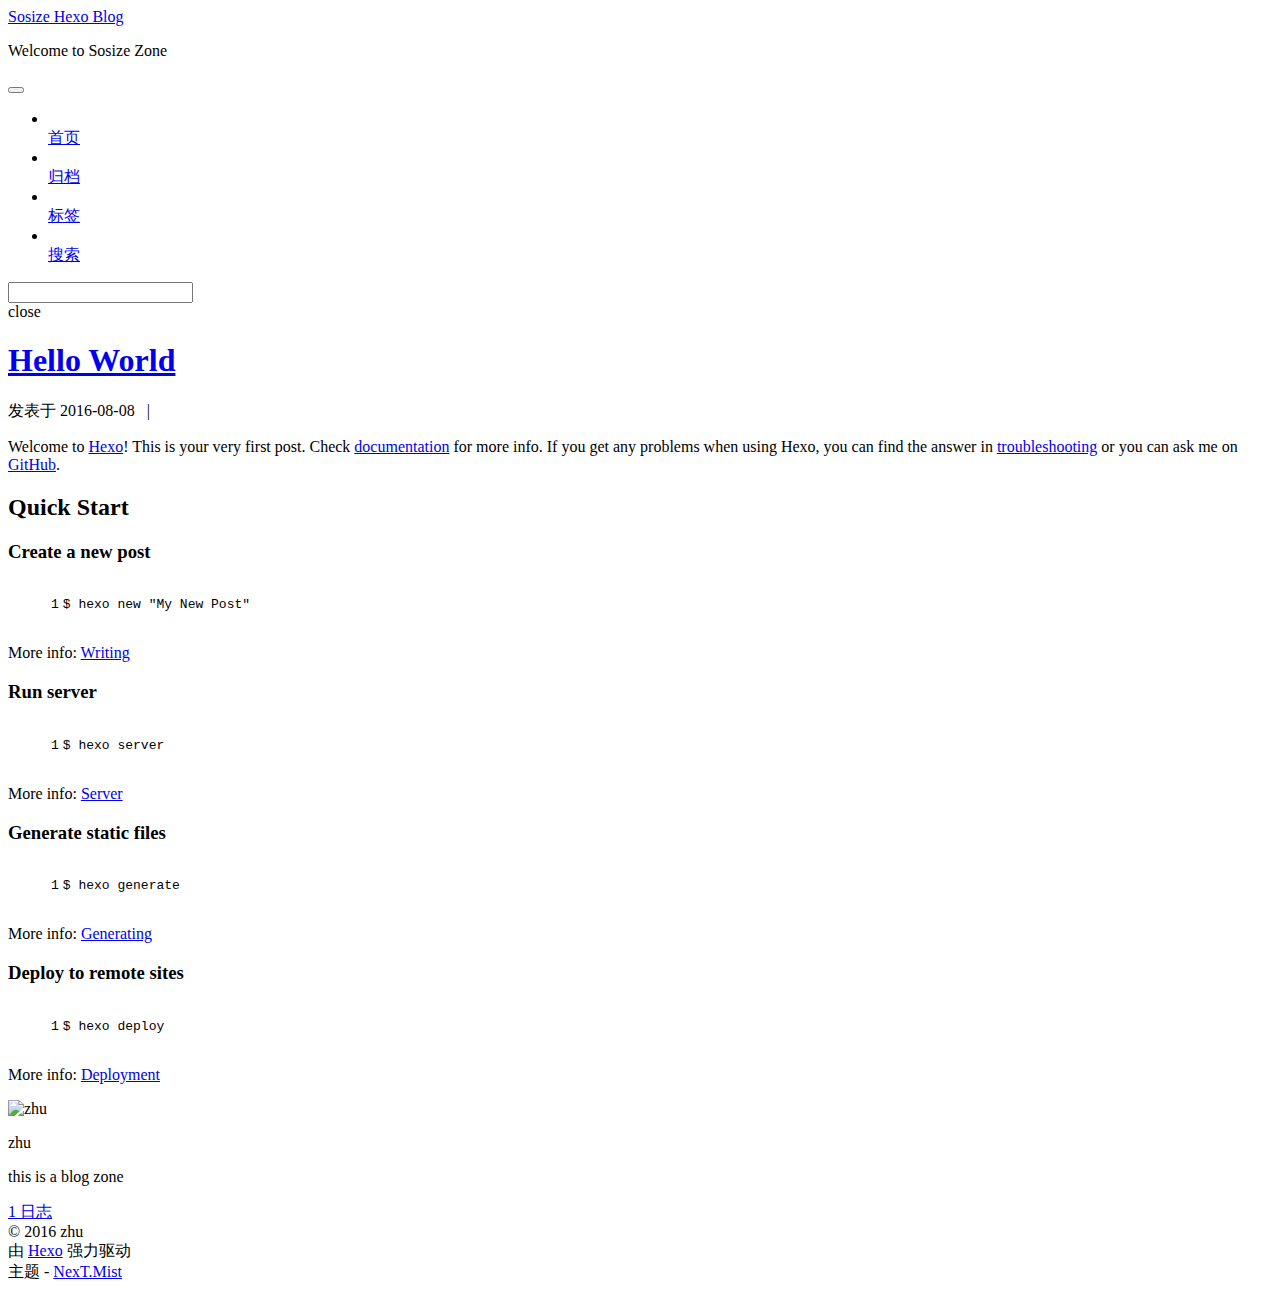
==== index.html @ e4b68140 "Site updated: 2016-08-09 14:49:43" ====
<!doctype html>



  


<html class="theme-next mist use-motion">
<head>
  <meta charset="UTF-8"/>
<meta http-equiv="X-UA-Compatible" content="IE=edge,chrome=1" />
<meta name="viewport" content="width=device-width, initial-scale=1, maximum-scale=1"/>



<meta http-equiv="Cache-Control" content="no-transform" />
<meta http-equiv="Cache-Control" content="no-siteapp" />












  
  
  <link href="/vendors/fancybox/source/jquery.fancybox.css?v=2.1.5" rel="stylesheet" type="text/css" />




  
  
  
  

  
    
    
  

  

  

  

  

  
    
    
    <link href="//fonts.googleapis.com/css?family=Lato:300,300italic,400,400italic,700,700italic&subset=latin,latin-ext" rel="stylesheet" type="text/css">
  






<link href="/vendors/font-awesome/css/font-awesome.min.css?v=4.4.0" rel="stylesheet" type="text/css" />

<link href="/css/main.css?v=5.0.1" rel="stylesheet" type="text/css" />


  <meta name="keywords" content="Hexo, Blog" />








  <link rel="shortcut icon" type="image/x-icon" href="/favicon.ico?v=5.0.1" />






<meta name="description" content="this is a blog zone">
<meta property="og:type" content="website">
<meta property="og:title" content="Sosize Hexo Blog">
<meta property="og:url" content="http://sosize.com/index.html">
<meta property="og:site_name" content="Sosize Hexo Blog">
<meta property="og:description" content="this is a blog zone">
<meta name="twitter:card" content="summary">
<meta name="twitter:title" content="Sosize Hexo Blog">
<meta name="twitter:description" content="this is a blog zone">



<script type="text/javascript" id="hexo.configuration">
  var NexT = window.NexT || {};
  var CONFIG = {
    scheme: 'Mist',
    sidebar: {"position":"left","display":"post"},
    fancybox: true,
    motion: true,
    duoshuo: {
      userId: 0,
      author: '博主'
    }
  };
</script>




  <link rel="canonical" href="http://sosize.com/"/>

  <title> Sosize Hexo Blog </title>
</head>

<body itemscope itemtype="http://schema.org/WebPage" lang="zh-Hans">

  










  
  
    
  

  <div class="container one-collumn sidebar-position-left 
   page-home 
 ">
    <div class="headband"></div>

    <header id="header" class="header" itemscope itemtype="http://schema.org/WPHeader">
      <div class="header-inner"><div class="site-meta ">
  

  <div class="custom-logo-site-title">
    <a href="/"  class="brand" rel="start">
      <span class="logo-line-before"><i></i></span>
      <span class="site-title">Sosize Hexo Blog</span>
      <span class="logo-line-after"><i></i></span>
    </a>
  </div>
  <p class="site-subtitle">Welcome to Sosize Zone</p>
</div>

<div class="site-nav-toggle">
  <button>
    <span class="btn-bar"></span>
    <span class="btn-bar"></span>
    <span class="btn-bar"></span>
  </button>
</div>

<nav class="site-nav">
  

  
    <ul id="menu" class="menu">
      
        
        <li class="menu-item menu-item-home">
          <a href="/" rel="section">
            
              <i class="menu-item-icon fa fa-fw fa-home"></i> <br />
            
            首页
          </a>
        </li>
      
        
        <li class="menu-item menu-item-archives">
          <a href="/archives" rel="section">
            
              <i class="menu-item-icon fa fa-fw fa-archive"></i> <br />
            
            归档
          </a>
        </li>
      
        
        <li class="menu-item menu-item-tags">
          <a href="/tags" rel="section">
            
              <i class="menu-item-icon fa fa-fw fa-tags"></i> <br />
            
            标签
          </a>
        </li>
      

      
        <li class="menu-item menu-item-search">
          
            <a href="javascript:;" class="popup-trigger">
          
            
              <i class="menu-item-icon fa fa-search fa-fw"></i> <br />
            
            搜索
          </a>
        </li>
      
    </ul>
  

  
    <div class="site-search">
      
  <div class="popup">
 <span class="search-icon fa fa-search"></span>
 <input type="text" id="local-search-input">
 <div id="local-search-result"></div>
 <span class="popup-btn-close">close</span>
</div>


    </div>
  
</nav>

 </div>
    </header>

    <main id="main" class="main">
      <div class="main-inner">
        <div class="content-wrap">
          <div id="content" class="content">
            
  <section id="posts" class="posts-expand">
    
      

  
  

  
  
  

  <article class="post post-type-normal " itemscope itemtype="http://schema.org/Article">

    
      <header class="post-header">

        
        
          <h1 class="post-title" itemprop="name headline">
            
            
              
                
                <a class="post-title-link" href="/2016/08/08/hello-world/" itemprop="url">
                  Hello World
                </a>
              
            
          </h1>
        

        <div class="post-meta">
          <span class="post-time">
            <span class="post-meta-item-icon">
              <i class="fa fa-calendar-o"></i>
            </span>
            <span class="post-meta-item-text">发表于</span>
            <time itemprop="dateCreated" datetime="2016-08-08T12:34:17+08:00" content="2016-08-08">
              2016-08-08
            </time>
          </span>

          

          
            
              <span class="post-comments-count">
                &nbsp; | &nbsp;
                <a href="/2016/08/08/hello-world/#comments" itemprop="discussionUrl">
                  <span class="post-comments-count ds-thread-count" data-thread-key="2016/08/08/hello-world/" itemprop="commentsCount"></span>
                </a>
              </span>
            
          

          

          
          

          
        </div>
      </header>
    


    <div class="post-body" itemprop="articleBody">

      
      

      
        
          
            <p>Welcome to <a href="https://hexo.io/" target="_blank" rel="external">Hexo</a>! This is your very first post. Check <a href="https://hexo.io/docs/" target="_blank" rel="external">documentation</a> for more info. If you get any problems when using Hexo, you can find the answer in <a href="https://hexo.io/docs/troubleshooting.html" target="_blank" rel="external">troubleshooting</a> or you can ask me on <a href="https://github.com/hexojs/hexo/issues" target="_blank" rel="external">GitHub</a>.</p>
<h2 id="Quick-Start"><a href="#Quick-Start" class="headerlink" title="Quick Start"></a>Quick Start</h2><h3 id="Create-a-new-post"><a href="#Create-a-new-post" class="headerlink" title="Create a new post"></a>Create a new post</h3><figure class="highlight bash"><table><tr><td class="gutter"><pre><div class="line">1</div></pre></td><td class="code"><pre><div class="line">$ hexo new <span class="string">"My New Post"</span></div></pre></td></tr></table></figure>
<p>More info: <a href="https://hexo.io/docs/writing.html" target="_blank" rel="external">Writing</a></p>
<h3 id="Run-server"><a href="#Run-server" class="headerlink" title="Run server"></a>Run server</h3><figure class="highlight bash"><table><tr><td class="gutter"><pre><div class="line">1</div></pre></td><td class="code"><pre><div class="line">$ hexo server</div></pre></td></tr></table></figure>
<p>More info: <a href="https://hexo.io/docs/server.html" target="_blank" rel="external">Server</a></p>
<h3 id="Generate-static-files"><a href="#Generate-static-files" class="headerlink" title="Generate static files"></a>Generate static files</h3><figure class="highlight bash"><table><tr><td class="gutter"><pre><div class="line">1</div></pre></td><td class="code"><pre><div class="line">$ hexo generate</div></pre></td></tr></table></figure>
<p>More info: <a href="https://hexo.io/docs/generating.html" target="_blank" rel="external">Generating</a></p>
<h3 id="Deploy-to-remote-sites"><a href="#Deploy-to-remote-sites" class="headerlink" title="Deploy to remote sites"></a>Deploy to remote sites</h3><figure class="highlight bash"><table><tr><td class="gutter"><pre><div class="line">1</div></pre></td><td class="code"><pre><div class="line">$ hexo deploy</div></pre></td></tr></table></figure>
<p>More info: <a href="https://hexo.io/docs/deployment.html" target="_blank" rel="external">Deployment</a></p>

          
        
      
    </div>

    <div>
      
    </div>

    <div>
      
    </div>

    <footer class="post-footer">
      

      

      
      
        <div class="post-eof"></div>
      
    </footer>
  </article>


    
  </section>

  


          </div>
          


          

        </div>
        
          
  
  <div class="sidebar-toggle">
    <div class="sidebar-toggle-line-wrap">
      <span class="sidebar-toggle-line sidebar-toggle-line-first"></span>
      <span class="sidebar-toggle-line sidebar-toggle-line-middle"></span>
      <span class="sidebar-toggle-line sidebar-toggle-line-last"></span>
    </div>
  </div>

  <aside id="sidebar" class="sidebar">
    <div class="sidebar-inner">

      

      

      <section class="site-overview sidebar-panel  sidebar-panel-active ">
        <div class="site-author motion-element" itemprop="author" itemscope itemtype="http://schema.org/Person">
          <img class="site-author-image" itemprop="image"
               src="/images/avatar.gif"
               alt="zhu" />
          <p class="site-author-name" itemprop="name">zhu</p>
          <p class="site-description motion-element" itemprop="description">this is a blog zone</p>
        </div>
        <nav class="site-state motion-element">
          <div class="site-state-item site-state-posts">
            <a href="/archives">
              <span class="site-state-item-count">1</span>
              <span class="site-state-item-name">日志</span>
            </a>
          </div>

          

          

        </nav>

        

        <div class="links-of-author motion-element">
          
        </div>

        
        

        
        

      </section>

      

    </div>
  </aside>


        
      </div>
    </main>

    <footer id="footer" class="footer">
      <div class="footer-inner">
        <div class="copyright" >
  
  &copy; 
  <span itemprop="copyrightYear">2016</span>
  <span class="with-love">
    <i class="fa fa-heart"></i>
  </span>
  <span class="author" itemprop="copyrightHolder">zhu</span>
</div>

<div class="powered-by">
  由 <a class="theme-link" href="https://hexo.io">Hexo</a> 强力驱动
</div>

<div class="theme-info">
  主题 -
  <a class="theme-link" href="https://github.com/iissnan/hexo-theme-next">
    NexT.Mist
  </a>
</div>

        

        
      </div>
    </footer>

    <div class="back-to-top">
      <i class="fa fa-arrow-up"></i>
    </div>
  </div>

  

<script type="text/javascript">
  if (Object.prototype.toString.call(window.Promise) !== '[object Function]') {
    window.Promise = null;
  }
</script>









  



  
  <script type="text/javascript" src="/vendors/jquery/index.js?v=2.1.3"></script>

  
  <script type="text/javascript" src="/vendors/fastclick/lib/fastclick.min.js?v=1.0.6"></script>

  
  <script type="text/javascript" src="/vendors/jquery_lazyload/jquery.lazyload.js?v=1.9.7"></script>

  
  <script type="text/javascript" src="/vendors/velocity/velocity.min.js?v=1.2.1"></script>

  
  <script type="text/javascript" src="/vendors/velocity/velocity.ui.min.js?v=1.2.1"></script>

  
  <script type="text/javascript" src="/vendors/fancybox/source/jquery.fancybox.pack.js?v=2.1.5"></script>


  


  <script type="text/javascript" src="/js/src/utils.js?v=5.0.1"></script>

  <script type="text/javascript" src="/js/src/motion.js?v=5.0.1"></script>



  
  

  

  


  <script type="text/javascript" src="/js/src/bootstrap.js?v=5.0.1"></script>



  

  
    
  

  <script type="text/javascript">
    var duoshuoQuery = {short_name:"sosize"};
    (function() {
      var ds = document.createElement('script');
      ds.type = 'text/javascript';ds.async = true;
      ds.id = 'duoshuo-script';
      ds.src = (document.location.protocol == 'https:' ? 'https:' : 'http:') + '//static.duoshuo.com/embed.js';
      ds.charset = 'UTF-8';
      (document.getElementsByTagName('head')[0]
      || document.getElementsByTagName('body')[0]).appendChild(ds);
    })();
  </script>

  
    
    <script src="/vendors/ua-parser-js/dist/ua-parser.min.js?v=0.7.9"></script>
    <script src="/js/src/hook-duoshuo.js"></script>
  






  
  
  <script type="text/javascript">
    // Popup Window;
    var isfetched = false;
    // Search DB path;
    var search_path = "search.xml";
    if (search_path.length == 0) {
       search_path = "search.xml";
    }
    var path = "/" + search_path;
    // monitor main search box;

    function proceedsearch() {
      $("body").append('<div class="popoverlay">').css('overflow', 'hidden');
      $('.popup').toggle();

    }
    // search function;
    var searchFunc = function(path, search_id, content_id) {
    'use strict';
    $.ajax({
        url: path,
        dataType: "xml",
        async: true,
        success: function( xmlResponse ) {
            // get the contents from search data
            isfetched = true;
            $('.popup').detach().appendTo('.header-inner');
            var datas = $( "entry", xmlResponse ).map(function() {
                return {
                    title: $( "title", this ).text(),
                    content: $("content",this).text(),
                    url: $( "url" , this).text()
                };
            }).get();
            var $input = document.getElementById(search_id);
            var $resultContent = document.getElementById(content_id);
            $input.addEventListener('input', function(){
                var matchcounts = 0;
                var str='<ul class=\"search-result-list\">';
                var keywords = this.value.trim().toLowerCase().split(/[\s\-]+/);
                $resultContent.innerHTML = "";
                if (this.value.trim().length > 1) {
                // perform local searching
                datas.forEach(function(data) {
                    var isMatch = true;
                    var content_index = [];
                    var data_title = data.title.trim().toLowerCase();
                    var data_content = data.content.trim().replace(/<[^>]+>/g,"").toLowerCase();
                    var data_url = data.url;
                    var index_title = -1;
                    var index_content = -1;
                    var first_occur = -1;
                    // only match artiles with not empty titles and contents
                    if(data_title != '' && data_content != '') {
                        keywords.forEach(function(keyword, i) {
                            index_title = data_title.indexOf(keyword);
                            index_content = data_content.indexOf(keyword);
                            if( index_title < 0 && index_content < 0 ){
                                isMatch = false;
                            } else {
                                if (index_content < 0) {
                                    index_content = 0;
                                }
                                if (i == 0) {
                                    first_occur = index_content;
                                }
                            }
                        });
                    }
                    // show search results
                    if (isMatch) {
                        matchcounts += 1;
                        str += "<li><a href='"+ data_url +"' class='search-result-title'>"+ data_title +"</a>";
                        var content = data.content.trim().replace(/<[^>]+>/g,"");
                        if (first_occur >= 0) {
                            // cut out 100 characters
                            var start = first_occur - 20;
                            var end = first_occur + 80;
                            if(start < 0){
                                start = 0;
                            }
                            if(start == 0){
                                end = 50;
                            }
                            if(end > content.length){
                                end = content.length;
                            }
                            var match_content = content.substring(start, end);
                            // highlight all keywords
                            keywords.forEach(function(keyword){
                                var regS = new RegExp(keyword, "gi");
                                match_content = match_content.replace(regS, "<b class=\"search-keyword\">"+keyword+"</b>");
                            });

                            str += "<p class=\"search-result\">" + match_content +"...</p>"
                        }
                        str += "</li>";
                    }
                })};
                str += "</ul>";
                if (matchcounts == 0) { str = '<div id="no-result"><i class="fa fa-frown-o fa-5x" /></div>' }
                if (keywords == "") { str = '<div id="no-result"><i class="fa fa-search fa-5x" /></div>' }
                $resultContent.innerHTML = str;
            });
            proceedsearch();
        }
    });}

    // handle and trigger popup window;
    $('.popup-trigger').click(function(e) {
      e.stopPropagation();
      if (isfetched == false) {
        searchFunc(path, 'local-search-input', 'local-search-result');
      } else {
        proceedsearch();
      };

    });

    $('.popup-btn-close').click(function(e){
      $('.popup').hide();
      $(".popoverlay").remove();
      $('body').css('overflow', '');
    });
    $('.popup').click(function(e){
      e.stopPropagation();
    });
  </script>


  

  

  

</body>
</html>
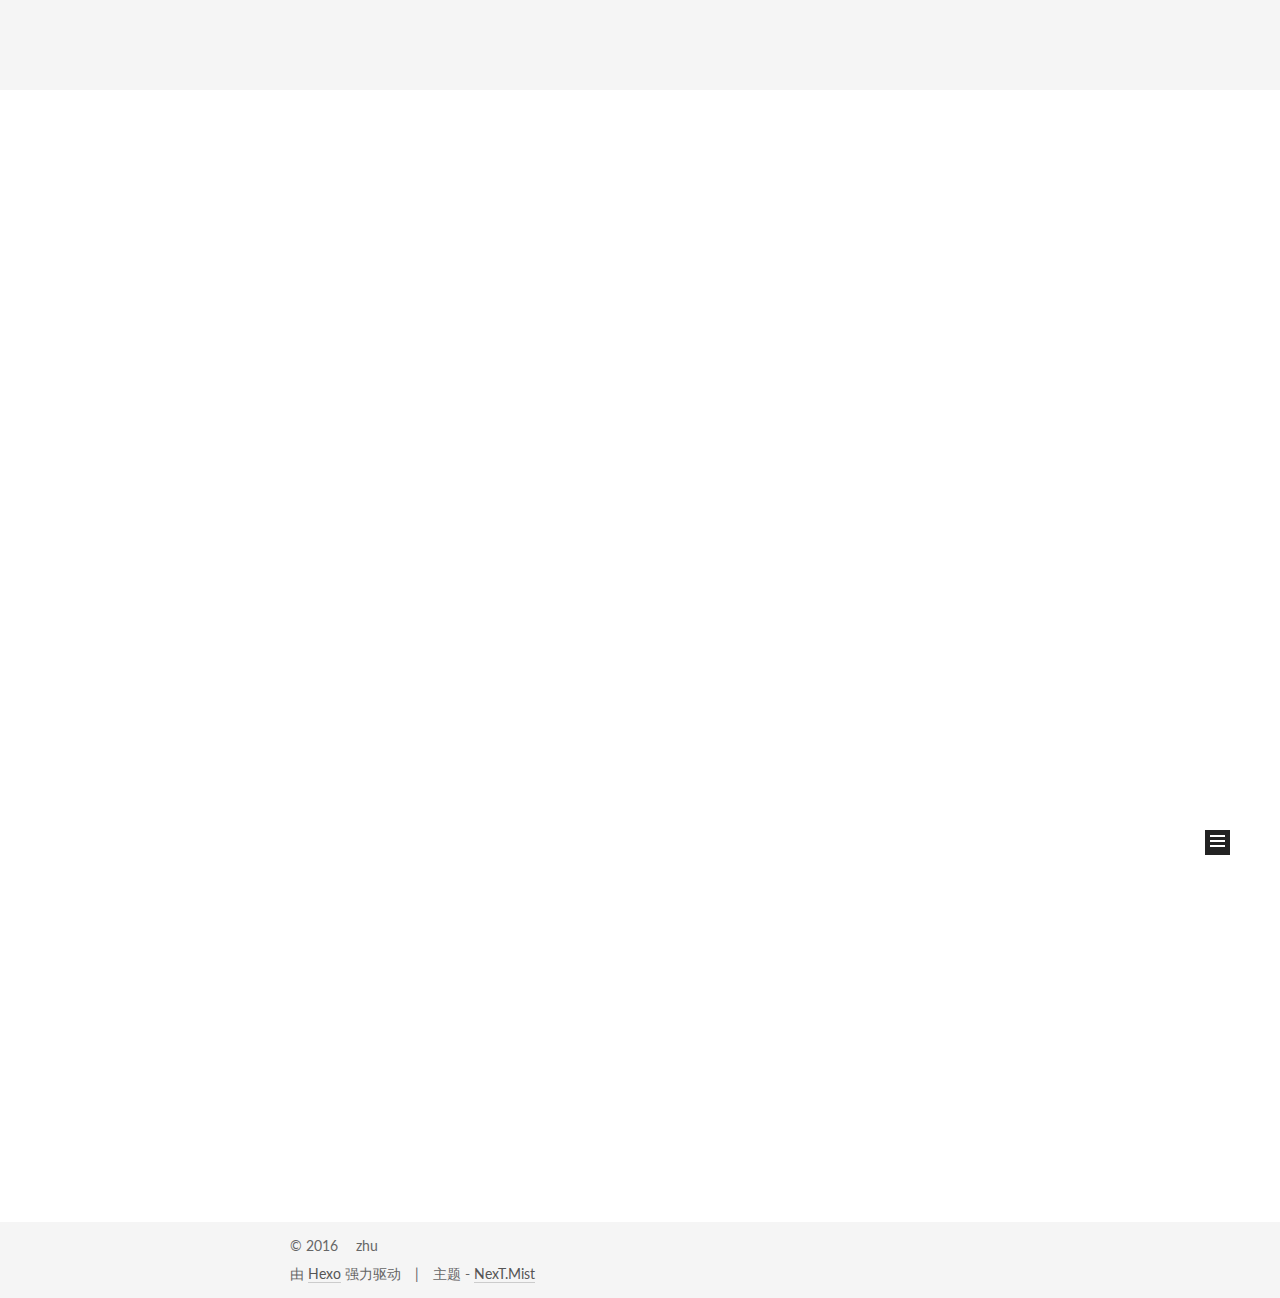
==== commit 6befe630: "Site updated: 2016-08-12 15:14:37" ====
--- a/index.html
+++ b/index.html
@@ -180,6 +180,16 @@
         </li>
       
         
+        <li class="menu-item menu-item-categories">
+          <a href="/categories" rel="section">
+            
+              <i class="menu-item-icon fa fa-fw fa-th"></i> <br />
+            
+            分类
+          </a>
+        </li>
+      
+        
         <li class="menu-item menu-item-archives">
           <a href="/archives" rel="section">
             
@@ -261,8 +271,8 @@
             
               
                 
-                <a class="post-title-link" href="/2016/08/08/hello-world/" itemprop="url">
-                  Hello World
+                <a class="post-title-link" href="/2016/08/09/使用Hexo/" itemprop="url">
+                  使用Hexo
                 </a>
               
             
@@ -275,8 +285,8 @@
               <i class="fa fa-calendar-o"></i>
             </span>
             <span class="post-meta-item-text">发表于</span>
-            <time itemprop="dateCreated" datetime="2016-08-08T12:34:17+08:00" content="2016-08-08">
-              2016-08-08
+            <time itemprop="dateCreated" datetime="2016-08-09T14:56:43+08:00" content="2016-08-09">
+              2016-08-09
             </time>
           </span>
 
@@ -286,8 +296,8 @@
             
               <span class="post-comments-count">
                 &nbsp; | &nbsp;
-                <a href="/2016/08/08/hello-world/#comments" itemprop="discussionUrl">
-                  <span class="post-comments-count ds-thread-count" data-thread-key="2016/08/08/hello-world/" itemprop="commentsCount"></span>
+                <a href="/2016/08/09/使用Hexo/#comments" itemprop="discussionUrl">
+                  <span class="post-comments-count ds-thread-count" data-thread-key="2016/08/09/使用Hexo/" itemprop="commentsCount"></span>
                 </a>
               </span>
             
@@ -311,18 +321,34 @@
 
       
         
-          
-            <p>Welcome to <a href="https://hexo.io/" target="_blank" rel="external">Hexo</a>! This is your very first post. Check <a href="https://hexo.io/docs/" target="_blank" rel="external">documentation</a> for more info. If you get any problems when using Hexo, you can find the answer in <a href="https://hexo.io/docs/troubleshooting.html" target="_blank" rel="external">troubleshooting</a> or you can ask me on <a href="https://github.com/hexojs/hexo/issues" target="_blank" rel="external">GitHub</a>.</p>
-<h2 id="Quick-Start"><a href="#Quick-Start" class="headerlink" title="Quick Start"></a>Quick Start</h2><h3 id="Create-a-new-post"><a href="#Create-a-new-post" class="headerlink" title="Create a new post"></a>Create a new post</h3><figure class="highlight bash"><table><tr><td class="gutter"><pre><div class="line">1</div></pre></td><td class="code"><pre><div class="line">$ hexo new <span class="string">"My New Post"</span></div></pre></td></tr></table></figure>
-<p>More info: <a href="https://hexo.io/docs/writing.html" target="_blank" rel="external">Writing</a></p>
-<h3 id="Run-server"><a href="#Run-server" class="headerlink" title="Run server"></a>Run server</h3><figure class="highlight bash"><table><tr><td class="gutter"><pre><div class="line">1</div></pre></td><td class="code"><pre><div class="line">$ hexo server</div></pre></td></tr></table></figure>
-<p>More info: <a href="https://hexo.io/docs/server.html" target="_blank" rel="external">Server</a></p>
-<h3 id="Generate-static-files"><a href="#Generate-static-files" class="headerlink" title="Generate static files"></a>Generate static files</h3><figure class="highlight bash"><table><tr><td class="gutter"><pre><div class="line">1</div></pre></td><td class="code"><pre><div class="line">$ hexo generate</div></pre></td></tr></table></figure>
-<p>More info: <a href="https://hexo.io/docs/generating.html" target="_blank" rel="external">Generating</a></p>
-<h3 id="Deploy-to-remote-sites"><a href="#Deploy-to-remote-sites" class="headerlink" title="Deploy to remote sites"></a>Deploy to remote sites</h3><figure class="highlight bash"><table><tr><td class="gutter"><pre><div class="line">1</div></pre></td><td class="code"><pre><div class="line">$ hexo deploy</div></pre></td></tr></table></figure>
-<p>More info: <a href="https://hexo.io/docs/deployment.html" target="_blank" rel="external">Deployment</a></p>
-
-          
+          <p>#博客迁移<br>之前的<strong>VPS</strong>要到期了，最近又找到一个更便宜的年付<strong>VPS</strong>，因此打算再次把之前的博客迁移过来</p>
+<p>不过因为之前搭建的是wordpress，始终感觉比较不够轻便，并且很少去维护使用，这次刚好折腾到了<strong>Hexo</strong>，就打算用这个试试，并且试了下Markdown，还不怎么排斥，感觉挺好玩的，而且还是很符合程序猿的简洁风格，因此这里就开始折腾折腾啦。</p>
+<p>#迁移步骤<br>过程其实不复杂，谷歌一下官网都有教程</p>
+<p>首先安装基础环境nodejs和git</p>
+<p>然后是安装hexo</p>
+<ul>
+<li>$ npm install -g hexo-cli</li>
+<li>$ hexo init <folder></li>
+<li>$ cd <folder></li>
+<li>$ npm install</li>
+</ul>
+<p>本地测试的话可以直接运行，并访问本地的网页</p>
+<ul>
+<li>$ hexo g</li>
+<li>$ hexo s</li>
+</ul>
+<p>因为要将wordpress的历史数据迁移到hexo，所以需要先进入之前wordpress后台管理，选择工具里的导出</p>
+<p>然后操作以下步骤后再重新生成运行即可</p>
+<ul>
+<li>$ npm install hexo-migrator-wordpress –save</li>
+<li>$ hexo migrate wordpress 刚导出的数据</li>
+</ul>
+<p>试了下，基本没什么格式问题，所以也暂时不用想着去优化</p>
+          <div class="post-more-link text-center">
+            <a class="btn" href="/2016/08/09/使用Hexo/#more" rel="contents">
+              阅读全文 &raquo;
+            </a>
+          </div>
         
       
     </div>
@@ -382,7 +408,7 @@
       <section class="site-overview sidebar-panel  sidebar-panel-active ">
         <div class="site-author motion-element" itemprop="author" itemscope itemtype="http://schema.org/Person">
           <img class="site-author-image" itemprop="image"
-               src="/images/avatar.gif"
+               src="/images/avatar.png"
                alt="zhu" />
           <p class="site-author-name" itemprop="name">zhu</p>
           <p class="site-description motion-element" itemprop="description">this is a blog zone</p>
@@ -398,6 +424,13 @@
           
 
           
+            <div class="site-state-item site-state-tags">
+              <a href="/tags">
+                <span class="site-state-item-count">1</span>
+                <span class="site-state-item-name">标签</span>
+              </a>
+            </div>
+          
 
         </nav>
 
@@ -408,6 +441,12 @@
         </div>
 
         
+        
+          <div class="cc-license motion-element" itemprop="license">
+            <a href="https://creativecommons.org/licenses/by-nc-sa/4.0/" class="cc-opacity" target="_blank">
+              <img src="/images/cc-by-nc-sa.svg" alt="Creative Commons" />
+            </a>
+          </div>
         
 
         
--- a/css/main.css
+++ b/css/main.css
@@ -0,0 +1,2427 @@
+/* normalize.css v3.0.2 | MIT License | git.io/normalize */
+html {
+  font-family: sans-serif; /* 1 */
+  -ms-text-size-adjust: 100%; /* 2 */
+  -webkit-text-size-adjust: 100%; /* 2 */
+}
+body {
+  margin: 0;
+}
+article,
+aside,
+details,
+figcaption,
+figure,
+footer,
+header,
+hgroup,
+main,
+menu,
+nav,
+section,
+summary {
+  display: block;
+}
+audio,
+canvas,
+progress,
+video {
+  display: inline-block; /* 1 */
+  vertical-align: baseline; /* 2 */
+}
+audio:not([controls]) {
+  display: none;
+  height: 0;
+}
+[hidden],
+template {
+  display: none;
+}
+a {
+  background-color: transparent;
+}
+a:active,
+a:hover {
+  outline: 0;
+}
+abbr[title] {
+  border-bottom: 1px dotted;
+}
+b,
+strong {
+  font-weight: bold;
+}
+dfn {
+  font-style: italic;
+}
+h1 {
+  font-size: 2em;
+  margin: 0.67em 0;
+}
+mark {
+  background: #ff0;
+  color: #000;
+}
+small {
+  font-size: 80%;
+}
+sub,
+sup {
+  font-size: 75%;
+  line-height: 0;
+  position: relative;
+  vertical-align: baseline;
+}
+sup {
+  top: -0.5em;
+}
+sub {
+  bottom: -0.25em;
+}
+img {
+  border: 0;
+}
+svg:not(:root) {
+  overflow: hidden;
+}
+figure {
+  margin: 1em 40px;
+}
+hr {
+  -moz-box-sizing: content-box;
+  box-sizing: content-box;
+  height: 0;
+}
+pre {
+  overflow: auto;
+}
+code,
+kbd,
+pre,
+samp {
+  font-family: monospace, monospace;
+  font-size: 1em;
+}
+button,
+input,
+optgroup,
+select,
+textarea {
+  color: inherit; /* 1 */
+  font: inherit; /* 2 */
+  margin: 0; /* 3 */
+}
+button {
+  overflow: visible;
+}
+button,
+select {
+  text-transform: none;
+}
+button,
+html input[type="button"],
+input[type="reset"],
+input[type="submit"] {
+  -webkit-appearance: button; /* 2 */
+  cursor: pointer; /* 3 */
+}
+button[disabled],
+html input[disabled] {
+  cursor: default;
+}
+button::-moz-focus-inner,
+input::-moz-focus-inner {
+  border: 0;
+  padding: 0;
+}
+input {
+  line-height: normal;
+}
+input[type="checkbox"],
+input[type="radio"] {
+  box-sizing: border-box; /* 1 */
+  padding: 0; /* 2 */
+}
+input[type="number"]::-webkit-inner-spin-button,
+input[type="number"]::-webkit-outer-spin-button {
+  height: auto;
+}
+input[type="search"] {
+  -webkit-appearance: textfield; /* 1 */
+  -moz-box-sizing: content-box;
+  -webkit-box-sizing: content-box; /* 2 */
+  box-sizing: content-box;
+}
+input[type="search"]::-webkit-search-cancel-button,
+input[type="search"]::-webkit-search-decoration {
+  -webkit-appearance: none;
+}
+fieldset {
+  border: 1px solid #c0c0c0;
+  margin: 0 2px;
+  padding: 0.35em 0.625em 0.75em;
+}
+legend {
+  border: 0; /* 1 */
+  padding: 0; /* 2 */
+}
+textarea {
+  overflow: auto;
+}
+optgroup {
+  font-weight: bold;
+}
+table {
+  border-collapse: collapse;
+  border-spacing: 0;
+}
+td,
+th {
+  padding: 0;
+}
+::selection {
+  background: #262a30;
+  color: #fff;
+}
+body {
+  position: relative;
+  font-family: 'Lato', "PingFang SC", "Microsoft YaHei", sans-serif;
+  font-size: 14px;
+  line-height: 2;
+  color: #555;
+  background: #fff;
+}
+@media (max-width: 767px) {
+  body {
+    padding-right: 0 !important;
+  }
+}
+@media (min-width: 768px) and (max-width: 991px) {
+  body {
+    padding-right: 0 !important;
+  }
+}
+@media (min-width: 1600px) {
+  body {
+    font-size: 16px;
+  }
+}
+h1,
+h2,
+h3,
+h4,
+h5,
+h6 {
+  margin: 0;
+  padding: 0;
+  font-weight: bold;
+  line-height: 1.5;
+  font-family: 'Lato', "PingFang SC", "Microsoft YaHei", sans-serif;
+}
+h2,
+h3,
+h4,
+h5,
+h6 {
+  margin: 20px 0 15px;
+}
+h1 {
+  font-size: 24px;
+}
+@media (max-width: 767px) {
+  h1 {
+    font-size: 20px;
+  }
+}
+h2 {
+  font-size: 22px;
+}
+@media (max-width: 767px) {
+  h2 {
+    font-size: 18px;
+  }
+}
+h3 {
+  font-size: 20px;
+}
+@media (max-width: 767px) {
+  h3 {
+    font-size: 16px;
+  }
+}
+h4 {
+  font-size: 18px;
+}
+@media (max-width: 767px) {
+  h4 {
+    font-size: 14px;
+  }
+}
+h5 {
+  font-size: 16px;
+}
+@media (max-width: 767px) {
+  h5 {
+    font-size: 12px;
+  }
+}
+h6 {
+  font-size: 14px;
+}
+@media (max-width: 767px) {
+  h6 {
+    font-size: 10px;
+  }
+}
+p {
+  margin: 0 0 25px 0;
+}
+a {
+  color: #555;
+  text-decoration: none;
+  border-bottom: 1px solid #999;
+  word-wrap: break-word;
+}
+a:hover {
+  color: #222;
+  border-bottom-color: #222;
+}
+ul {
+  list-style: none;
+}
+blockquote {
+  margin: 0;
+  padding: 0;
+}
+img {
+  display: block;
+  margin: auto;
+  max-width: 100%;
+  height: auto;
+}
+hr {
+  margin: 40px 0;
+  height: 3px;
+  border: none;
+  background-color: #ddd;
+  background-image: repeating-linear-gradient(-45deg, #fff, #fff 4px, transparent 4px, transparent 8px);
+}
+blockquote {
+  padding: 0 15px;
+  color: #666;
+  border-left: 4px solid #ddd;
+}
+blockquote cite::before {
+  content: "-";
+  padding: 0 5px;
+}
+dt {
+  font-weight: 700;
+}
+dd {
+  margin: 0;
+  padding: 0;
+}
+.text-left {
+  text-align: left;
+}
+.text-center {
+  text-align: center;
+}
+.text-right {
+  text-align: right;
+}
+.text-justify {
+  text-align: justify;
+}
+.text-nowrap {
+  white-space: nowrap;
+}
+.text-lowercase {
+  text-transform: lowercase;
+}
+.text-uppercase {
+  text-transform: uppercase;
+}
+.text-capitalize {
+  text-transform: capitalize;
+}
+.center-block {
+  display: block;
+  margin-left: auto;
+  margin-right: auto;
+}
+.clearfix:before,
+.clearfix:after {
+  content: " ";
+  display: table;
+}
+.clearfix:after {
+  clear: both;
+}
+.pullquote {
+  width: 45%;
+}
+.pullquote.left {
+  float: left;
+  margin-left: 5px;
+  margin-right: 10px;
+}
+.pullquote.right {
+  float: right;
+  margin-left: 10px;
+  margin-right: 5px;
+}
+.affix.affix.affix {
+  position: fixed;
+}
+.translation {
+  margin-top: -20px;
+  font-size: 14px;
+  color: #999;
+}
+.scrollbar-measure {
+  width: 100px;
+  height: 100px;
+  overflow: scroll;
+  position: absolute;
+  top: -9999px;
+}
+.use-motion .motion-element {
+  opacity: 0;
+}
+#local-search-input {
+  padding: 3px;
+  border: none;
+  text-indent: 14px;
+  border-radius: 0;
+  width: 140px;
+  outline: none;
+  border-bottom: 1px solid #999;
+  background: inherit;
+  opacity: 0.5;
+}
+#local-search-input:focus {
+  opacity: 1;
+}
+.search-icon {
+  position: absolute;
+  top: 9px;
+}
+table {
+  margin: 20px 0;
+  width: 100%;
+  border-collapse: collapse;
+  border-spacing: 0;
+  border: 1px solid #ddd;
+  font-size: 14px;
+  table-layout: fixed;
+  word-wrap: break-all;
+}
+table>tbody>tr:nth-of-type(odd) {
+  background-color: #f9f9f9;
+}
+table>tbody>tr:hover {
+  background-color: #f5f5f5;
+}
+caption,
+th,
+td {
+  padding: 8px;
+  text-align: left;
+  vertical-align: middle;
+  font-weight: normal;
+}
+th,
+td {
+  border-bottom: 3px solid #ddd;
+  border-right: 1px solid #eee;
+}
+th {
+  padding-bottom: 10px;
+  font-weight: 700;
+}
+td {
+  border-bottom-width: 1px;
+}
+html,
+body {
+  height: 100%;
+}
+.container {
+  position: relative;
+  min-height: 100%;
+}
+.header-inner {
+  margin: 0 auto;
+  padding: 100px 0 70px;
+  width: 700px;
+}
+@media (min-width: 1600px) {
+  .container .header-inner {
+    width: 900px;
+  }
+}
+.main {
+  padding-bottom: 150px;
+}
+.main-inner {
+  margin: 0 auto;
+  width: 700px;
+}
+@media (min-width: 1600px) {
+  .container .main-inner {
+    width: 900px;
+  }
+}
+.footer {
+  position: absolute;
+  left: 0;
+  bottom: 0;
+  width: 100%;
+  min-height: 50px;
+}
+.footer-inner {
+  box-sizing: border-box;
+  margin: 20px auto;
+  width: 700px;
+}
+@media (min-width: 1600px) {
+  .container .footer-inner {
+    width: 900px;
+  }
+}
+pre,
+.highlight {
+  overflow: auto;
+  margin: 20px 0;
+  padding: 15px;
+  font-size: 13px;
+  color: #c5c8c6;
+  background: #1d1f21;
+  line-height: 1.6;
+}
+pre,
+code {
+  font-family: consolas, Menlo, "PingFang SC", "Microsoft YaHei", monospace;
+}
+code {
+  padding: 2px 4px;
+  word-break: break-all;
+  color: #555;
+  background: #eee;
+  border-radius: 4px;
+  font-size: 13px;
+}
+pre code {
+  padding: 0;
+  color: #c5c8c6;
+  background: none;
+  text-shadow: none;
+}
+.highlight pre {
+  border: none;
+  margin: 0;
+  padding: 1px;
+}
+.highlight table {
+  margin: 0;
+  width: auto;
+  border: none;
+}
+.highlight td {
+  border: none;
+  padding: 0;
+}
+.highlight figcaption {
+  font-size: 1em;
+  color: #c5c8c6;
+  line-height: 1em;
+  margin-bottom: 1em;
+}
+.highlight figcaption:before,
+.highlight figcaption:after {
+  content: " ";
+  display: table;
+}
+.highlight figcaption:after {
+  clear: both;
+}
+.highlight figcaption a {
+  float: right;
+  color: #c5c8c6;
+}
+.highlight figcaption a:hover {
+  border-bottom-color: #c5c8c6;
+}
+.highlight .gutter pre {
+  color: #666;
+  text-align: right;
+  padding-right: 20px;
+}
+.highlight .line {
+  height: 20px;
+}
+.gist table {
+  width: auto;
+}
+.gist table td {
+  border: none;
+}
+pre .comment {
+  color: #969896;
+}
+pre .variable,
+pre .attribute,
+pre .tag,
+pre .regexp,
+pre .ruby .constant,
+pre .xml .tag .title,
+pre .xml .pi,
+pre .xml .doctype,
+pre .html .doctype,
+pre .css .id,
+pre .css .class,
+pre .css .pseudo {
+  color: #c66;
+}
+pre .number,
+pre .preprocessor,
+pre .built_in,
+pre .literal,
+pre .params,
+pre .constant,
+pre .command {
+  color: #de935f;
+}
+pre .ruby .class .title,
+pre .css .rules .attribute,
+pre .string,
+pre .value,
+pre .inheritance,
+pre .header,
+pre .ruby .symbol,
+pre .xml .cdata,
+pre .special,
+pre .number,
+pre .formula {
+  color: #b5bd68;
+}
+pre .title,
+pre .css .hexcolor {
+  color: #8abeb7;
+}
+pre .function,
+pre .python .decorator,
+pre .python .title,
+pre .ruby .function .title,
+pre .ruby .title .keyword,
+pre .perl .sub,
+pre .javascript .title,
+pre .coffeescript .title {
+  color: #81a2be;
+}
+pre .keyword,
+pre .javascript .function {
+  color: #b294bb;
+}
+.full-image.full-image.full-image {
+  border: none;
+  max-width: 100%;
+  width: auto;
+  margin: 20px auto;
+}
+@media (min-width: 992px) {
+  .full-image.full-image.full-image {
+    max-width: none;
+    width: 126%;
+    margin: 0 -13%;
+  }
+}
+.blockquote-center,
+.page-home .post-type-quote blockquote,
+.page-post-detail .post-type-quote blockquote {
+  position: relative;
+  margin: 40px 0;
+  padding: 0;
+  border-left: none;
+  text-align: center;
+}
+.blockquote-center::before,
+.page-home .post-type-quote blockquote::before,
+.page-post-detail .post-type-quote blockquote::before,
+.blockquote-center::after,
+.page-home .post-type-quote blockquote::after,
+.page-post-detail .post-type-quote blockquote::after {
+  position: absolute;
+  content: ' ';
+  display: block;
+  width: 100%;
+  height: 24px;
+  opacity: 0.2;
+  background-repeat: no-repeat;
+  background-position: 0 -6px;
+  background-size: 22px 22px;
+}
+.blockquote-center::before,
+.page-home .post-type-quote blockquote::before,
+.page-post-detail .post-type-quote blockquote::before {
+  top: -20px;
+  background-image: url("../images/quote-l.svg");
+  border-top: 1px solid #ccc;
+}
+.blockquote-center::after,
+.page-home .post-type-quote blockquote::after,
+.page-post-detail .post-type-quote blockquote::after {
+  bottom: -20px;
+  background-image: url("../images/quote-r.svg");
+  border-bottom: 1px solid #ccc;
+  background-position: 100% 8px;
+}
+.blockquote-center p,
+.page-home .post-type-quote blockquote p,
+.page-post-detail .post-type-quote blockquote p,
+.blockquote-center div,
+.page-home .post-type-quote blockquote div,
+.page-post-detail .post-type-quote blockquote div {
+  text-align: center;
+}
+.post .post-body .group-picture img {
+  box-sizing: border-box;
+  padding: 0 3px;
+  border: none;
+}
+.post .group-picture-row {
+  overflow: hidden;
+  margin-top: 6px;
+}
+.post .group-picture-row:first-child {
+  margin-top: 0;
+}
+.post .group-picture-column {
+  float: left;
+}
+.page-post-detail .post-body .group-picture-column {
+  float: none;
+  margin-top: 10px;
+  width: auto !important;
+}
+.page-post-detail .post-body .group-picture-column img {
+  margin: 0 auto;
+}
+.page-archive .group-picture-container {
+  overflow: hidden;
+}
+.page-archive .group-picture-row {
+  float: left;
+}
+.page-archive .group-picture-row:first-child {
+  margin-top: 6px;
+}
+.page-archive .group-picture-column {
+  max-width: 150px;
+  max-height: 150px;
+}
+.btn {
+  display: inline-block;
+  padding: 0 20px;
+  font-size: 14px;
+  color: #fff;
+  background: #222;
+  border: 2px solid #222;
+  text-decoration: none;
+  border-radius: 0;
+  transition-property: background-color;
+  transition-duration: 0.2s;
+  transition-timing-function: ease-in-out;
+  transition-delay: 0s;
+}
+.btn:hover,
+.post-more-link .btn:hover {
+  border-color: #222;
+  color: #222;
+  background: #fff;
+}
+.btn-bar {
+  display: block;
+  width: 22px;
+  height: 2px;
+  background: #555;
+  border-radius: 1px;
+}
+.btn-bar+.btn-bar {
+  margin-top: 4px;
+}
+.pagination {
+  margin: 120px 0 40px;
+  text-align: center;
+  border-top: 1px solid #eee;
+}
+.page-number-basic,
+.pagination .prev,
+.pagination .next,
+.pagination .page-number,
+.pagination .space {
+  display: inline-block;
+  position: relative;
+  top: -1px;
+  margin: 0 10px;
+  padding: 0 10px;
+  line-height: 30px;
+}
+@media (max-width: 767px) {
+  .page-number-basic,
+  .pagination .prev,
+  .pagination .next,
+  .pagination .page-number,
+  .pagination .space {
+    margin: 0 5px;
+  }
+}
+.pagination .prev,
+.pagination .next,
+.pagination .page-number {
+  border-bottom: 0;
+  border-top: 1px solid #eee;
+  transition-property: border-color;
+  transition-duration: 0.2s;
+  transition-timing-function: ease-in-out;
+  transition-delay: 0s;
+}
+.pagination .prev:hover,
+.pagination .next:hover,
+.pagination .page-number:hover {
+  border-top-color: #222;
+}
+.pagination .space {
+  padding: 0;
+  margin: 0;
+}
+.pagination .prev {
+  margin-left: 0;
+}
+.pagination .next {
+  margin-right: 0;
+}
+.pagination .page-number.current {
+  color: #fff;
+  background: #ccc;
+  border-top-color: #ccc;
+}
+@media (max-width: 767px) {
+  .pagination {
+    border-top: none;
+  }
+  .pagination .prev,
+  .pagination .next,
+  .pagination .page-number {
+    margin-bottom: 10px;
+    border-top: 0;
+    border-bottom: 1px solid #eee;
+  }
+  .pagination .prev:hover,
+  .pagination .next:hover,
+  .pagination .page-number:hover {
+    border-bottom-color: #222;
+  }
+}
+.comments {
+  margin: 60px 20px 0;
+}
+.tag-cloud {
+  text-align: center;
+}
+.tag-cloud a {
+  display: inline-block;
+  margin: 10px;
+}
+.back-to-top {
+  box-sizing: border-box;
+  position: fixed;
+  bottom: -100px;
+  right: 50px;
+  z-index: 1050;
+  padding: 0 6px;
+  width: 25px;
+  background: #222;
+  font-size: 12px;
+  opacity: 1;
+  color: #fff;
+  cursor: pointer;
+  text-align: center;
+  -webkit-transform: translateZ(0);
+  transition-property: bottom;
+  transition-duration: 0.2s;
+  transition-timing-function: ease-in-out;
+  transition-delay: 0s;
+}
+@media (max-width: 767px) {
+  .back-to-top {
+    display: none;
+  }
+}
+@media (min-width: 768px) and (max-width: 991px) {
+  .back-to-top {
+    display: none;
+  }
+}
+.back-to-top.back-to-top-on {
+  bottom: 19px;
+}
+.header {
+  background: #fff;
+}
+.header-inner {
+  position: relative;
+}
+.headband {
+  height: 3px;
+  background: #222;
+}
+.site-meta {
+  margin: 0;
+  text-align: left;
+}
+@media (max-width: 767px) {
+  .site-meta {
+    text-align: center;
+  }
+}
+.brand {
+  position: relative;
+  display: inline-block;
+  padding: 0 40px;
+  color: #222;
+  background: #222;
+  border-bottom: none;
+}
+.brand:hover {
+  color: #222;
+}
+.logo {
+  display: inline-block;
+  margin-right: 5px;
+  line-height: 36px;
+  vertical-align: top;
+}
+.site-title {
+  display: inline-block;
+  vertical-align: top;
+  line-height: 36px;
+  font-size: 20px;
+  font-weight: normal;
+  font-family: 'Lato', "PingFang SC", "Microsoft YaHei", sans-serif;
+}
+.site-subtitle {
+  margin-top: 10px;
+  font-size: 13px;
+  color: #999;
+}
+.use-motion .brand {
+  opacity: 0;
+}
+.use-motion .logo,
+.use-motion .site-title,
+.use-motion .site-subtitle {
+  opacity: 0;
+  position: relative;
+  top: -10px;
+}
+.site-nav-toggle {
+  display: none;
+  position: absolute;
+  top: 10px;
+  left: 10px;
+}
+@media (max-width: 767px) {
+  .site-nav-toggle {
+    display: block;
+  }
+}
+.site-nav-toggle button {
+  margin-top: 2px;
+  padding: 9px 10px;
+  background: transparent;
+  border: none;
+}
+@media (max-width: 767px) {
+  .site-nav {
+    display: none;
+    margin: 0 -10px;
+    padding: 0 10px;
+    clear: both;
+    border-top: 1px solid #ddd;
+  }
+}
+@media (min-width: 768px) and (max-width: 991px) {
+  .site-nav {
+    display: block !important;
+  }
+}
+@media (min-width: 992px) {
+  .site-nav {
+    display: block !important;
+  }
+}
+.menu {
+  margin-top: 20px;
+  padding-left: 0;
+  text-align: center;
+}
+.menu .menu-item {
+  display: inline-block;
+  margin: 0 10px;
+}
+@media screen and (max-width: 767px) {
+  .menu .menu-item {
+    margin-top: 10px;
+  }
+}
+.menu .menu-item a {
+  display: block;
+  font-size: 13px;
+  text-transform: capitalize;
+  line-height: inherit;
+  border-bottom: 1px solid transparent;
+  transition-property: border-color;
+  transition-duration: 0.2s;
+  transition-timing-function: ease-in-out;
+  transition-delay: 0s;
+}
+.menu .menu-item a:hover {
+  border-bottom-color: #222;
+}
+.menu .menu-item .fa {
+  margin-right: 5px;
+}
+.use-motion .menu-item {
+  opacity: 0;
+}
+.post-body {
+  font-family: 'Lato', "PingFang SC", "Microsoft YaHei", sans-serif;
+}
+@media (max-width: 767px) {
+  .post-body {
+    word-break: break-word;
+  }
+}
+.post-body .fancybox img {
+  display: block !important;
+  margin: 0 auto;
+  cursor: pointer;
+  cursor: zoom-in;
+  cursor: -webkit-zoom-in;
+}
+.post-body .image-caption,
+.post-body .figure .caption {
+  margin: 10px auto 15px;
+  text-align: center;
+  font-size: 14px;
+  color: #999;
+  font-weight: bold;
+  line-height: 1;
+}
+.post-sticky-flag {
+  display: inline-block;
+  font-size: 16px;
+  -ms-transform: rotate(30deg);
+  -webkit-transform: rotate(30deg);
+  -moz-transform: rotate(30deg);
+  -ms-transform: rotate(30deg);
+  -o-transform: rotate(30deg);
+  transform: rotate(30deg);
+}
+.posts-expand {
+  padding-top: 40px;
+}
+@media (max-width: 767px) {
+  .posts-expand {
+    margin: 0 20px;
+  }
+  .post-body pre,
+  .post-body .highlight {
+    padding: 10px;
+  }
+  .post-body pre .gutter pre,
+  .post-body .highlight .gutter pre {
+    padding-right: 10px;
+  }
+}
+@media (min-width: 992px) {
+  .posts-expand .post-body {
+    text-align: justify;
+  }
+}
+.posts-expand .post-body h2,
+.posts-expand .post-body h3,
+.posts-expand .post-body h4,
+.posts-expand .post-body h5,
+.posts-expand .post-body h6 {
+  padding-top: 10px;
+}
+.posts-expand .post-body h2 .header-anchor,
+.posts-expand .post-body h3 .header-anchor,
+.posts-expand .post-body h4 .header-anchor,
+.posts-expand .post-body h5 .header-anchor,
+.posts-expand .post-body h6 .header-anchor {
+  float: right;
+  margin-left: 10px;
+  color: #ccc;
+  border-bottom-style: none;
+  visibility: hidden;
+}
+.posts-expand .post-body h2 .header-anchor:hover,
+.posts-expand .post-body h3 .header-anchor:hover,
+.posts-expand .post-body h4 .header-anchor:hover,
+.posts-expand .post-body h5 .header-anchor:hover,
+.posts-expand .post-body h6 .header-anchor:hover {
+  color: inherit;
+}
+.posts-expand .post-body h2:hover .header-anchor,
+.posts-expand .post-body h3:hover .header-anchor,
+.posts-expand .post-body h4:hover .header-anchor,
+.posts-expand .post-body h5:hover .header-anchor,
+.posts-expand .post-body h6:hover .header-anchor {
+  visibility: visible;
+}
+.posts-expand .post-body ul li {
+  list-style: circle;
+}
+.posts-expand .post-body img {
+  box-sizing: border-box;
+  margin: auto;
+  padding: 3px;
+  border: 1px solid #ddd;
+}
+.posts-expand .fancybox img {
+  margin: 0 auto;
+}
+@media (max-width: 767px) {
+  .posts-collapse {
+    margin: 0 20px;
+  }
+  .posts-collapse .post-title,
+  .posts-collapse .post-meta {
+    display: block;
+    width: auto;
+    text-align: left;
+  }
+}
+.posts-collapse {
+  position: relative;
+  z-index: 1010;
+  margin-left: 0;
+}
+.posts-collapse::after {
+  content: " ";
+  position: absolute;
+  top: 20px;
+  left: 0;
+  margin-left: -2px;
+  width: 4px;
+  height: 100%;
+  background: #f5f5f5;
+  z-index: -1;
+}
+@media (max-width: 767px) {
+  .posts-collapse {
+    margin: 0 20px;
+  }
+}
+.posts-collapse .collection-title {
+  position: relative;
+  margin: 60px 0;
+}
+.posts-collapse .collection-title h2 {
+  margin-left: 20px;
+}
+.posts-collapse .collection-title small {
+  color: #bbb;
+}
+.posts-collapse .collection-title::before {
+  content: " ";
+  position: absolute;
+  left: 0;
+  top: 50%;
+  margin-left: -4px;
+  margin-top: -4px;
+  width: 8px;
+  height: 8px;
+  background: #bbb;
+  border-radius: 50%;
+}
+.posts-collapse .post {
+  margin: 30px 0;
+}
+.posts-collapse .post-header {
+  position: relative;
+  transition-duration: 0.2s;
+  transition-timing-function: ease-in-out;
+  transition-delay: 0s;
+  transition-property: border;
+  border-bottom: 1px dashed #ccc;
+}
+.posts-collapse .post-header::before {
+  content: " ";
+  position: absolute;
+  left: 0;
+  top: 12px;
+  width: 6px;
+  height: 6px;
+  margin-left: -4px;
+  background: #bbb;
+  border-radius: 50%;
+  border: 1px solid #fff;
+  transition-duration: 0.2s;
+  transition-timing-function: ease-in-out;
+  transition-delay: 0s;
+  transition-property: background;
+}
+.posts-collapse .post-header:hover {
+  border-bottom-color: #666;
+}
+.posts-collapse .post-header:hover::before {
+  background: #222;
+}
+.posts-collapse .post-meta {
+  position: absolute;
+  font-size: 12px;
+  left: 20px;
+  top: 5px;
+}
+.posts-collapse .post-comments-count {
+  display: none;
+}
+.posts-collapse .post-title {
+  margin-left: 60px;
+  font-size: 16px;
+  font-weight: normal;
+  line-height: inherit;
+}
+.posts-collapse .post-title::after {
+  margin-left: 3px;
+  opacity: 0.6;
+}
+.posts-collapse .post-title a {
+  color: #666;
+  border-bottom: none;
+}
+.page-home .post-type-quote .post-header,
+.page-post-detail .post-type-quote .post-header,
+.page-home .post-type-quote .post-tags,
+.page-post-detail .post-type-quote .post-tags {
+  display: none;
+}
+.posts-expand .post-title {
+  font-size: 26px;
+  text-align: center;
+  word-break: break-word;
+  font-weight: 400;
+}
+@media (max-width: 767px) {
+  .posts-expand .post-title {
+    font-size: 22px;
+  }
+}
+.posts-expand .post-title-link {
+  display: inline-block;
+  position: relative;
+  color: #555;
+  border-bottom: none;
+  line-height: 1.2;
+  vertical-align: top;
+}
+.posts-expand .post-title-link::before {
+  content: "";
+  position: absolute;
+  width: 100%;
+  height: 2px;
+  bottom: 0;
+  left: 0;
+  background-color: #000;
+  visibility: hidden;
+  -webkit-transform: scaleX(0);
+  -moz-transform: scaleX(0);
+  -ms-transform: scaleX(0);
+  -o-transform: scaleX(0);
+  transform: scaleX(0);
+  transition-duration: 0.2s;
+  transition-timing-function: ease-in-out;
+  transition-delay: 0s;
+}
+.posts-expand .post-title-link:hover::before {
+  visibility: visible;
+  -webkit-transform: scaleX(1);
+  -moz-transform: scaleX(1);
+  -ms-transform: scaleX(1);
+  -o-transform: scaleX(1);
+  transform: scaleX(1);
+}
+.posts-expand .post-title-link .fa {
+  font-size: 16px;
+}
+.posts-expand .post-meta {
+  margin: 3px 0 60px 0;
+  color: #999;
+  font-family: 'Lato', "PingFang SC", "Microsoft YaHei", sans-serif;
+  font-size: 12px;
+  text-align: center;
+}
+.posts-expand .post-meta .post-category-list {
+  display: inline-block;
+  margin: 0;
+  padding: 3px;
+}
+.posts-expand .post-meta .post-category-list-link {
+  color: #999;
+}
+.post-meta-item-icon {
+  display: none;
+  margin-right: 3px;
+}
+@media (min-width: 768px) and (max-width: 991px) {
+  .post-meta-item-icon {
+    display: inline-block;
+  }
+}
+@media (max-width: 767px) {
+  .post-meta-item-icon {
+    display: inline-block;
+  }
+}
+@media (min-width: 768px) and (max-width: 991px) {
+  .post-meta-item-text {
+    display: none;
+  }
+}
+@media (max-width: 767px) {
+  .post-meta-item-text {
+    display: none;
+  }
+}
+@media (max-width: 767px) {
+  .posts-expand .post-comments-count {
+    display: none;
+  }
+}
+.post-more-link {
+  margin-top: 50px;
+}
+.post-more-link .btn {
+  color: #555;
+  font-size: 14px;
+  background: transparent;
+  border-radius: 0;
+  line-height: 2;
+}
+.posts-expand .post-tags {
+  margin-top: 40px;
+  text-align: center;
+}
+.posts-expand .post-tags a {
+  display: inline-block;
+  margin-right: 10px;
+  font-size: 13px;
+}
+.post-nav {
+  overflow: hidden;
+  margin-top: 60px;
+  padding: 10px;
+  white-space: nowrap;
+  border-top: 1px solid #eee;
+}
+.post-nav-item {
+  display: inline-block;
+  width: 50%;
+  white-space: normal;
+}
+.post-nav-item a {
+  position: relative;
+  display: inline-block;
+  line-height: 25px;
+  font-size: 14px;
+  color: #555;
+  border-bottom: none;
+}
+.post-nav-item a:hover {
+  color: #222;
+  border-bottom: none;
+}
+.post-nav-item a:active {
+  top: 2px;
+}
+.post-nav-item a i {
+  font-size: 12px;
+}
+.post-nav-prev {
+  text-align: right;
+}
+.posts-expand .post-eof {
+  display: block;
+  margin: 80px auto 60px;
+  width: 8%;
+  height: 1px;
+  background: #ccc;
+  text-align: center;
+}
+.post:last-child .post-eof.post-eof.post-eof {
+  display: none;
+}
+.post-gallery {
+  display: table;
+  table-layout: fixed;
+  width: 100%;
+  border-collapse: separate;
+}
+.post-gallery-row {
+  display: table-row;
+}
+.post-gallery .post-gallery-img {
+  display: table-cell;
+  text-align: center;
+  vertical-align: middle;
+  border: none;
+}
+.post-gallery .post-gallery-img img {
+  max-width: 100%;
+  max-height: 100%;
+  border: none;
+}
+.fancybox-close,
+.fancybox-close:hover {
+  border: none;
+}
+.sidebar {
+  position: fixed;
+  right: 0;
+  top: 0;
+  bottom: 0;
+  width: 0;
+  z-index: 1040;
+  box-shadow: inset 0 2px 6px #000;
+  background: #222;
+  -webkit-transform: translateZ(0);
+}
+.sidebar a {
+  color: #999;
+  border-bottom-color: #555;
+}
+.sidebar a:hover {
+  color: #eee;
+}
+@media (min-width: 768px) and (max-width: 991px) {
+  .sidebar {
+    display: none !important;
+  }
+}
+@media (max-width: 767px) {
+  .sidebar {
+    display: none !important;
+  }
+}
+.sidebar-inner {
+  position: relative;
+  padding: 20px 10px;
+  color: #999;
+  text-align: center;
+}
+.sidebar-toggle {
+  position: fixed;
+  right: 50px;
+  bottom: 45px;
+  width: 15px;
+  height: 15px;
+  padding: 5px;
+  background: #222;
+  line-height: 0;
+  z-index: 1050;
+  cursor: pointer;
+  -webkit-transform: translateZ(0);
+}
+@media (min-width: 768px) and (max-width: 991px) {
+  .sidebar-toggle {
+    display: none;
+  }
+}
+@media (max-width: 767px) {
+  .sidebar-toggle {
+    display: none;
+  }
+}
+.sidebar-toggle-line {
+  position: relative;
+  display: inline-block;
+  vertical-align: top;
+  height: 2px;
+  width: 100%;
+  background: #fff;
+  margin-top: 3px;
+}
+.sidebar-toggle-line:first-child {
+  margin-top: 0;
+}
+.site-author-image {
+  display: block;
+  margin: 0 auto;
+  padding: 2px;
+  max-width: 96px;
+  height: auto;
+  border: 2px solid #333;
+}
+.site-author-name {
+  margin: 5px 0 0;
+  text-align: center;
+  color: #f5f5f5;
+  font-weight: normal;
+}
+.site-description {
+  margin-top: 5px;
+  text-align: center;
+  font-size: 14px;
+  color: #999;
+}
+.site-state {
+  overflow: hidden;
+  line-height: 1.4;
+  white-space: nowrap;
+  text-align: center;
+}
+.site-state-item {
+  display: inline-block;
+  padding: 0 15px;
+  border-left: 1px solid #333;
+}
+.site-state-item:first-child {
+  border-left: none;
+}
+.site-state-item a {
+  border-bottom: none;
+}
+.site-state-item-count {
+  display: block;
+  text-align: center;
+  color: inherit;
+  font-weight: 600;
+  font-size: 18px;
+}
+.site-state-item-name {
+  font-size: 13px;
+  color: inherit;
+}
+.feed-link {
+  margin-top: 20px;
+}
+.feed-link a {
+  display: inline-block;
+  padding: 0 15px;
+  color: #fc6423;
+  border: 1px solid #fc6423;
+  border-radius: 4px;
+}
+.feed-link a i {
+  color: #fc6423;
+  font-size: 14px;
+}
+.feed-link a:hover {
+  color: #fff;
+  background: #fc6423;
+}
+.feed-link a:hover i {
+  color: #fff;
+}
+.links-of-author {
+  margin-top: 20px;
+}
+.links-of-author a {
+  display: inline-block;
+  vertical-align: middle;
+  margin-right: 10px;
+  margin-bottom: 10px;
+  border-bottom-color: #555;
+  font-size: 13px;
+}
+.links-of-author a:before {
+  display: inline-block;
+  vertical-align: middle;
+  margin-right: 3px;
+  content: " ";
+  width: 4px;
+  height: 4px;
+  border-radius: 50%;
+  background: #e2ff44;
+}
+.links-of-blogroll {
+  font-size: 13px;
+}
+.links-of-blogroll-title {
+  margin-top: 20px;
+  font-size: 14px;
+  font-weight: 600;
+}
+.links-of-blogroll-list {
+  margin: 0;
+  padding: 0;
+}
+.links-of-blogroll-item {
+  padding: 2px 10px;
+}
+.sidebar-nav {
+  margin: 0 0 20px;
+  padding-left: 0;
+}
+.sidebar-nav li {
+  display: inline-block;
+  cursor: pointer;
+  border-bottom: 1px solid transparent;
+  font-size: 14px;
+  color: #555;
+}
+.sidebar-nav li:hover {
+  color: #f5f5f5;
+}
+.page-post-detail .sidebar-nav-toc {
+  padding: 0 5px;
+}
+.page-post-detail .sidebar-nav-overview {
+  margin-left: 10px;
+}
+.sidebar-nav .sidebar-nav-active {
+  color: #87daff;
+  border-bottom-color: #87daff;
+}
+.sidebar-nav .sidebar-nav-active:hover {
+  color: #87daff;
+}
+.sidebar-panel {
+  display: none;
+}
+.sidebar-panel-active {
+  display: block;
+}
+.post-toc-empty {
+  font-size: 14px;
+  color: #666;
+}
+.post-toc-wrap {
+  overflow: hidden;
+}
+.post-toc {
+  overflow: auto;
+}
+.post-toc ol {
+  margin: 0;
+  padding: 0 2px 5px 10px;
+  text-align: left;
+  list-style: none;
+  font-size: 14px;
+}
+.post-toc ol > ol {
+  padding-left: 0;
+}
+.post-toc ol a {
+  transition-duration: 0.2s;
+  transition-timing-function: ease-in-out;
+  transition-delay: 0s;
+  transition-property: all;
+  color: #999;
+  border-bottom-color: #555;
+}
+.post-toc ol a:hover {
+  color: #ccc;
+  border-bottom-color: #ccc;
+}
+.post-toc .nav-item {
+  overflow: hidden;
+  text-overflow: ellipsis;
+  white-space: nowrap;
+  line-height: 1.8;
+}
+.post-toc .nav .nav-child {
+  display: none;
+}
+.post-toc .nav .active > .nav-child {
+  display: block;
+}
+.post-toc .nav .active-current > .nav-child {
+  display: block;
+}
+.post-toc .nav .active-current > .nav-child > .nav-item {
+  display: block;
+}
+.post-toc .nav .active > a {
+  color: #87daff;
+  border-bottom-color: #87daff;
+}
+.post-toc .nav .active-current > a {
+  color: #87daff;
+}
+.post-toc .nav .active-current > a:hover {
+  color: #87daff;
+}
+.footer {
+  font-size: 14px;
+  color: #999;
+}
+.footer img {
+  border: none;
+}
+.footer-inner {
+  text-align: center;
+}
+.with-love {
+  display: inline-block;
+  margin: 0 5px;
+}
+.powered-by,
+.theme-info {
+  display: inline-block;
+}
+.powered-by {
+  margin-right: 10px;
+}
+.powered-by::after {
+  content: "|";
+  padding-left: 10px;
+}
+.cc-license {
+  margin-top: 10px;
+  text-align: center;
+}
+.cc-license .cc-opacity {
+  opacity: 0.7;
+  border-bottom: none;
+}
+.cc-license .cc-opacity:hover {
+  opacity: 0.9;
+}
+.cc-license img {
+  display: inline-block;
+}
+.theme-next #ds-thread #ds-reset {
+  color: #555;
+}
+.theme-next #ds-thread #ds-reset .ds-replybox {
+  margin-bottom: 30px;
+}
+.theme-next #ds-thread #ds-reset .ds-replybox .ds-avatar,
+.theme-next #ds-reset .ds-avatar img {
+  box-shadow: none;
+}
+.theme-next #ds-thread #ds-reset .ds-textarea-wrapper {
+  border-color: #c7d4e1;
+  background: none;
+  border-top-right-radius: 3px;
+  border-top-left-radius: 3px;
+}
+.theme-next #ds-thread #ds-reset .ds-textarea-wrapper textarea {
+  height: 60px;
+}
+.theme-next #ds-reset .ds-rounded-top {
+  border-radius: 0;
+}
+.theme-next #ds-thread #ds-reset .ds-post-toolbar {
+  box-sizing: border-box;
+  border: 1px solid #c7d4e1;
+  background: #f6f8fa;
+}
+.theme-next #ds-thread #ds-reset .ds-post-options {
+  height: 40px;
+  border: none;
+  background: none;
+}
+.theme-next #ds-thread #ds-reset .ds-toolbar-buttons {
+  top: 11px;
+}
+.theme-next #ds-thread #ds-reset .ds-sync {
+  top: 5px;
+}
+.theme-next #ds-thread #ds-reset .ds-post-button {
+  top: 4px;
+  right: 5px;
+  width: 90px;
+  height: 30px;
+  border: 1px solid #c5ced7;
+  border-radius: 3px;
+  background-image: linear-gradient(#fbfbfc, #f5f7f9);
+  color: #60676d;
+}
+.theme-next #ds-thread #ds-reset .ds-post-button:hover {
+  background-position: 0 -30px;
+  color: #60676d;
+}
+.theme-next #ds-thread #ds-reset .ds-comments-info {
+  padding: 10px 0;
+}
+.theme-next #ds-thread #ds-reset .ds-sort {
+  display: none;
+}
+.theme-next #ds-thread #ds-reset li.ds-tab a.ds-current {
+  border: none;
+  background: #f6f8fa;
+  color: #60676d;
+}
+.theme-next #ds-thread #ds-reset li.ds-tab a.ds-current:hover {
+  background-color: #e9f0f7;
+  color: #60676d;
+}
+.theme-next #ds-thread #ds-reset li.ds-tab a {
+  border-radius: 2px;
+  padding: 5px;
+}
+.theme-next #ds-thread #ds-reset .ds-login-buttons p {
+  color: #999;
+  line-height: 36px;
+}
+.theme-next #ds-thread #ds-reset .ds-login-buttons .ds-service-list li {
+  height: 28px;
+}
+.theme-next #ds-thread #ds-reset .ds-service-list a {
+  background: none;
+  padding: 5px;
+  border: 1px solid;
+  border-radius: 3px;
+  text-align: center;
+}
+.theme-next #ds-thread #ds-reset .ds-service-list a:hover {
+  color: #fff;
+  background: #666;
+}
+.theme-next #ds-thread #ds-reset .ds-service-list .ds-weibo {
+  color: #fc9b00;
+  border-color: #fc9b00;
+}
+.theme-next #ds-thread #ds-reset .ds-service-list .ds-weibo:hover {
+  background: #fc9b00;
+}
+.theme-next #ds-thread #ds-reset .ds-service-list .ds-qq {
+  color: #60a3ec;
+  border-color: #60a3ec;
+}
+.theme-next #ds-thread #ds-reset .ds-service-list .ds-qq:hover {
+  background: #60a3ec;
+}
+.theme-next #ds-thread #ds-reset .ds-service-list .ds-renren {
+  color: #2e7ac4;
+  border-color: #2e7ac4;
+}
+.theme-next #ds-thread #ds-reset .ds-service-list .ds-renren:hover {
+  background: #2e7ac4;
+}
+.theme-next #ds-thread #ds-reset .ds-service-list .ds-douban {
+  color: #37994c;
+  border-color: #37994c;
+}
+.theme-next #ds-thread #ds-reset .ds-service-list .ds-douban:hover {
+  background: #37994c;
+}
+.theme-next #ds-thread #ds-reset .ds-service-list .ds-kaixin {
+  color: #fef20d;
+  border-color: #fef20d;
+}
+.theme-next #ds-thread #ds-reset .ds-service-list .ds-kaixin:hover {
+  background: #fef20d;
+}
+.theme-next #ds-thread #ds-reset .ds-service-list .ds-netease {
+  color: #f00;
+  border-color: #f00;
+}
+.theme-next #ds-thread #ds-reset .ds-service-list .ds-netease:hover {
+  background: #f00;
+}
+.theme-next #ds-thread #ds-reset .ds-service-list .ds-sohu {
+  color: #ffcb05;
+  border-color: #ffcb05;
+}
+.theme-next #ds-thread #ds-reset .ds-service-list .ds-sohu:hover {
+  background: #ffcb05;
+}
+.theme-next #ds-thread #ds-reset .ds-service-list .ds-baidu {
+  color: #2831e0;
+  border-color: #2831e0;
+}
+.theme-next #ds-thread #ds-reset .ds-service-list .ds-baidu:hover {
+  background: #2831e0;
+}
+.theme-next #ds-thread #ds-reset .ds-service-list .ds-google {
+  color: #166bec;
+  border-color: #166bec;
+}
+.theme-next #ds-thread #ds-reset .ds-service-list .ds-google:hover {
+  background: #166bec;
+}
+.theme-next #ds-thread #ds-reset .ds-service-list .ds-weixin {
+  color: #00ce0d;
+  border-color: #00ce0d;
+}
+.theme-next #ds-thread #ds-reset .ds-service-list .ds-weixin:hover {
+  background: #00ce0d;
+}
+.theme-next #ds-thread #ds-reset .ds-service-list .ds-more-services {
+  border: none;
+}
+.theme-next #ds-thread #ds-reset .ds-service-list .ds-more-services:hover {
+  background: none;
+}
+.theme-next #ds-reset .duoshuo-ua-admin {
+  display: inline-block;
+  color: #f00;
+}
+.theme-next #ds-reset .duoshuo-ua-platform,
+.theme-next #ds-reset .duoshuo-ua-browser {
+  color: #ccc;
+}
+.theme-next #ds-reset .duoshuo-ua-platform .fa,
+.theme-next #ds-reset .duoshuo-ua-browser .fa {
+  display: inline-block;
+  margin-right: 3px;
+}
+.theme-next #ds-reset .duoshuo-ua-separator {
+  display: inline-block;
+  margin-left: 5px;
+}
+.theme-next .this_ua {
+  background-color: #ccc !important;
+  border-radius: 4px;
+  padding: 0 5px !important;
+  margin: 1px 1px !important;
+  border: 1px solid #bbb !important;
+  color: #fff;
+  display: inline-block !important;
+}
+.theme-next .this_ua.admin {
+  background-color: #d9534f !important;
+  border-color: #d9534f !important;
+}
+.theme-next .this_ua.platform.iOS,
+.theme-next .this_ua.platform.Mac,
+.theme-next .this_ua.platform.Windows {
+  background-color: #39b3d7 !important;
+  border-color: #46b8da !important;
+}
+.theme-next .this_ua.platform.Linux {
+  background-color: #3a3a3a !important;
+  border-color: #1f1f1f !important;
+}
+.theme-next .this_ua.platform.Android {
+  background-color: #00c47d !important;
+  border-color: #01b171 !important;
+}
+.theme-next .this_ua.browser.Mobile,
+.theme-next .this_ua.browser.Chrome {
+  background-color: #5cb85c !important;
+  border-color: #4cae4c !important;
+}
+.theme-next .this_ua.browser.Firefox {
+  background-color: #f0ad4e !important;
+  border-color: #eea236 !important;
+}
+.theme-next .this_ua.browser.Maxthon,
+.theme-next .this_ua.browser.IE {
+  background-color: #428bca !important;
+  border-color: #357ebd !important;
+}
+.theme-next .this_ua.browser.baidu,
+.theme-next .this_ua.browser.UCBrowser,
+.theme-next .this_ua.browser.Opera {
+  background-color: #d9534f !important;
+  border-color: #d43f3a !important;
+}
+.theme-next .this_ua.browser.Android,
+.theme-next .this_ua.browser.QQBrowser {
+  background-color: #78ace9 !important;
+  border-color: #4cae4c !important;
+}
+.post-spread {
+  margin-top: 20px;
+  text-align: center;
+}
+.jiathis_style {
+  display: inline-block;
+}
+.jiathis_style a {
+  border: none;
+}
+.post-spread {
+  margin-top: 20px;
+  text-align: center;
+}
+.bdshare-slide-button-box a {
+  border: none;
+}
+.bdsharebuttonbox {
+  display: inline-block;
+}
+.bdsharebuttonbox a {
+  border: none;
+}
+ul.search-result-list {
+  padding-left: 0px;
+  margin: 0px 5px 0px 8px;
+}
+p.search-result {
+  border-bottom: 1px dashed #ccc;
+  padding: 5px 0;
+}
+a.search-result-title {
+  font-weight: bold;
+}
+a.search-result {
+  border-bottom: transparent;
+  display: block;
+  white-space: nowrap;
+  overflow: hidden;
+  text-overflow: ellipsis;
+}
+.search-keyword {
+  border-bottom: 1px dashed #4088b8;
+  font-weight: bold;
+}
+#local-search-result {
+  height: 90%;
+  overflow: auto;
+}
+.popup {
+  display: none;
+  position: fixed;
+  top: 10%;
+  left: 50%;
+  width: 700px;
+  height: 80%;
+  margin-left: -350px;
+  padding: 3px 0 0 10px;
+  background: #fff;
+  color: #333;
+  z-index: 9999;
+  border-radius: 5px;
+}
+@media (max-width: 767px) {
+  .popup {
+    padding: 3px;
+    top: 0;
+    left: 0;
+    margin: 0;
+    width: 100%;
+    height: 100%;
+    border-radius: 0px;
+  }
+}
+.popoverlay {
+  position: fixed;
+  width: 100%;
+  height: 100%;
+  top: 0px;
+  left: 0px;
+  z-index: 2080;
+  background-color: rgba(0,0,0,0.3);
+}
+#local-search-input {
+  margin-bottom: 10px;
+  width: 50%;
+}
+.popup-btn-close {
+  position: absolute;
+  top: 6px;
+  right: 14px;
+  color: #4ebd79;
+  font-size: 14px;
+  font-weight: bold;
+  text-transform: uppercase;
+  cursor: pointer;
+}
+#no-result {
+  position: absolute;
+  left: 44%;
+  top: 42%;
+  color: #ccc;
+}
+.site-uv,
+.site-pv,
+.page-pv {
+  display: inline-block;
+}
+.site-uv .busuanzi-value,
+.site-pv .busuanzi-value,
+.page-pv .busuanzi-value {
+  margin: 0 5px;
+}
+.site-uv {
+  margin-right: 10px;
+}
+.site-uv::after {
+  content: "|";
+  padding-left: 10px;
+}
+.use-motion .post {
+  opacity: 0;
+}
+.page-archive .archive-page-counter {
+  position: relative;
+  top: 3px;
+  left: 20px;
+}
+@media (max-width: 767px) {
+  .page-archive .archive-page-counter {
+    top: 5px;
+  }
+}
+.page-archive .posts-collapse .archive-move-on {
+  position: absolute;
+  top: 11px;
+  left: 0;
+  margin-left: -6px;
+  width: 10px;
+  height: 10px;
+  opacity: 0.5;
+  background: #555;
+  border: 1px solid #fff;
+  border-radius: 50%;
+}
+.category-all-page .category-all-title {
+  text-align: center;
+}
+.category-all-page .category-all {
+  margin-top: 20px;
+}
+.category-all-page .category-list {
+  margin: 0;
+  padding: 0;
+  list-style: none;
+}
+.category-all-page .category-list-item {
+  margin: 5px 10px;
+}
+.category-all-page .category-list-count {
+  color: #bbb;
+}
+.category-all-page .category-list-count:before {
+  display: inline;
+  content: " (";
+}
+.category-all-page .category-list-count:after {
+  display: inline;
+  content: ") ";
+}
+.category-all-page .category-list-child {
+  padding-left: 10px;
+}
+.page-post-detail .sidebar-toggle-line {
+  background: #87daff;
+}
+.page-post-detail .comments {
+  overflow: hidden;
+}
+h1,
+h2,
+h3,
+h4,
+h5,
+h6 {
+  margin: 20px 0 10px;
+}
+p {
+  margin: 0 0 25px 0;
+}
+a {
+  border-bottom-color: #ccc;
+}
+hr {
+  margin: 20px 0;
+  height: 2px;
+}
+.main-inner {
+  margin-top: 80px;
+}
+.header {
+  background: #f5f5f5;
+}
+.header-inner {
+  padding: 25px 0 20px;
+}
+.header-inner:before,
+.header-inner:after {
+  content: " ";
+  display: table;
+}
+.header-inner:after {
+  clear: both;
+}
+@media (max-width: 767px) {
+  .header-inner {
+    width: auto;
+    margin-bottom: 50px;
+    padding: 10px;
+  }
+}
+.site-meta {
+  float: left;
+  margin-left: -20px;
+  line-height: normal;
+}
+@media (max-width: 767px) {
+  .site-meta {
+    margin-left: 10px;
+  }
+}
+.site-meta .brand {
+  padding: 2px 1px;
+  background: none;
+}
+@media (max-width: 767px) {
+  .site-meta .brand {
+    display: block;
+  }
+}
+.site-meta .logo {
+  display: none;
+}
+.site-meta .site-title {
+  font-size: 22px;
+  font-weight: bolder;
+}
+@media (max-width: 767px) {
+  .site-meta .site-title {
+    line-height: 34px;
+  }
+}
+.logo-line-before,
+.logo-line-after {
+  display: block;
+  overflow: hidden;
+  margin: 0 auto;
+  width: 75%;
+}
+@media (max-width: 767px) {
+  .logo-line-before,
+  .logo-line-after {
+    display: none;
+  }
+}
+.logo-line-before i,
+.logo-line-after i {
+  position: relative;
+  display: block;
+  height: 2px;
+  background: #222;
+}
+@media (max-width: 767px) {
+  .logo-line-before i,
+  .logo-line-after i {
+    height: 3px;
+  }
+}
+.use-motion .logo-line-before i {
+  left: -100%;
+}
+.use-motion .logo-line-after i {
+  right: -100%;
+}
+.site-subtitle {
+  display: none;
+}
+.site-nav-toggle {
+  position: static;
+  float: right;
+}
+.menu {
+  float: right;
+  margin: 8px 0 0 0;
+}
+@media (max-width: 767px) {
+  .menu {
+    margin: 20px 0 0 0;
+    padding: 0;
+  }
+}
+.menu br {
+  display: none;
+}
+.menu .menu-item {
+  margin: 0;
+}
+@media (max-width: 767px) {
+  .menu .menu-item {
+    display: block;
+  }
+}
+.menu .menu-item a {
+  padding: 0 10px;
+  background: none;
+  border: none;
+  border-radius: 2px;
+  transition-property: background;
+}
+@media (max-width: 767px) {
+  .menu .menu-item a {
+    text-align: left;
+  }
+}
+.menu .menu-item a:hover {
+  background: #e1e1e1;
+}
+.menu a::before {
+  display: none;
+}
+@media (max-width: 767px) {
+  .menu a::before {
+    display: block;
+  }
+}
+@media (max-width: 767px) {
+  .menu {
+    float: none;
+  }
+}
+.site-search form {
+  display: none;
+}
+.posts-expand {
+  padding-top: 0;
+}
+.posts-expand .post-title,
+.posts-expand .post-meta {
+  text-align: left;
+}
+@media (max-width: 767px) {
+  .posts-expand .post-title,
+  .posts-expand .post-meta {
+    text-align: center;
+  }
+}
+.posts-expand .post-eof {
+  display: none;
+}
+.posts-expand .post {
+  margin-top: 120px;
+}
+.posts-expand .post:first-child {
+  margin-top: 0;
+}
+.posts-expand .post-meta {
+  margin-top: 5px;
+  margin-bottom: 20px;
+}
+.posts-expand .post-title {
+  position: relative;
+  font-size: 26px;
+  font-weight: 400;
+}
+@media (max-width: 767px) {
+  .posts-expand .post-title {
+    font-size: 20px;
+  }
+}
+@media (min-width: 1600px) {
+  .posts-expand .post-title {
+    font-size: 26px;
+  }
+}
+.posts-expand .post-title:hover:before {
+  background: #222;
+}
+.posts-expand .post-body img {
+  margin: 0;
+}
+.posts-expand .post-tags {
+  text-align: left;
+}
+.posts-expand .post-tags a {
+  padding: 1px 5px;
+  background: #f5f5f5;
+  border-bottom: none;
+}
+.posts-expand .post-tags a:hover {
+  background: #ccc;
+}
+.posts-expand .post-nav {
+  margin-top: 40px;
+}
+.post-more-link {
+  margin-top: 20px;
+  text-align: left;
+}
+.post-more-link a {
+  padding: 0;
+  font-size: 14px;
+  color: #666;
+  background: none;
+  border: none;
+  border-bottom: 2px solid #666;
+  transition-property: border;
+}
+@media (max-width: 767px) {
+  .post-more-link a {
+    font-size: 12px;
+  }
+}
+@media (min-width: 1600px) {
+  .post-more-link a {
+    font-size: 16px;
+  }
+}
+.post-more-link a:hover {
+  border-bottom-color: #222;
+}
+.links-of-blogroll-inline .links-of-blogroll-item {
+  display: inline-block;
+}
+.btn {
+  padding: 0 10px;
+  border-width: 2px;
+  border-radius: 0;
+}
+.headband {
+  display: none;
+}
+.site-search {
+  position: relative;
+  float: right;
+  margin-top: 5px;
+  padding-top: 3px;
+}
+@media (max-width: 767px) {
+  .site-search {
+    float: none;
+    padding: 0 10px;
+  }
+}
+@media (max-width: 767px) {
+  .container .main-inner {
+    width: auto;
+  }
+}
+.page-post-detail .post-title,
+.page-post-detail .post-meta {
+  text-align: center;
+}
+.page-post-detail .post-title:before {
+  display: none;
+}
+.page-post-detail .post-meta {
+  margin-bottom: 60px;
+}
+.pagination {
+  margin: 120px 0 0;
+  text-align: left;
+}
+@media (max-width: 767px) {
+  .pagination {
+    margin: 80px 10px 0;
+    text-align: center;
+  }
+}
+.footer {
+  margin-top: 80px;
+  padding: 10px 0;
+  background: #f5f5f5;
+  color: #666;
+}
+.footer-inner {
+  margin: 0 auto;
+  text-align: left;
+}
+@media (max-width: 767px) {
+  .footer-inner {
+    width: auto;
+    text-align: center;
+  }
+}
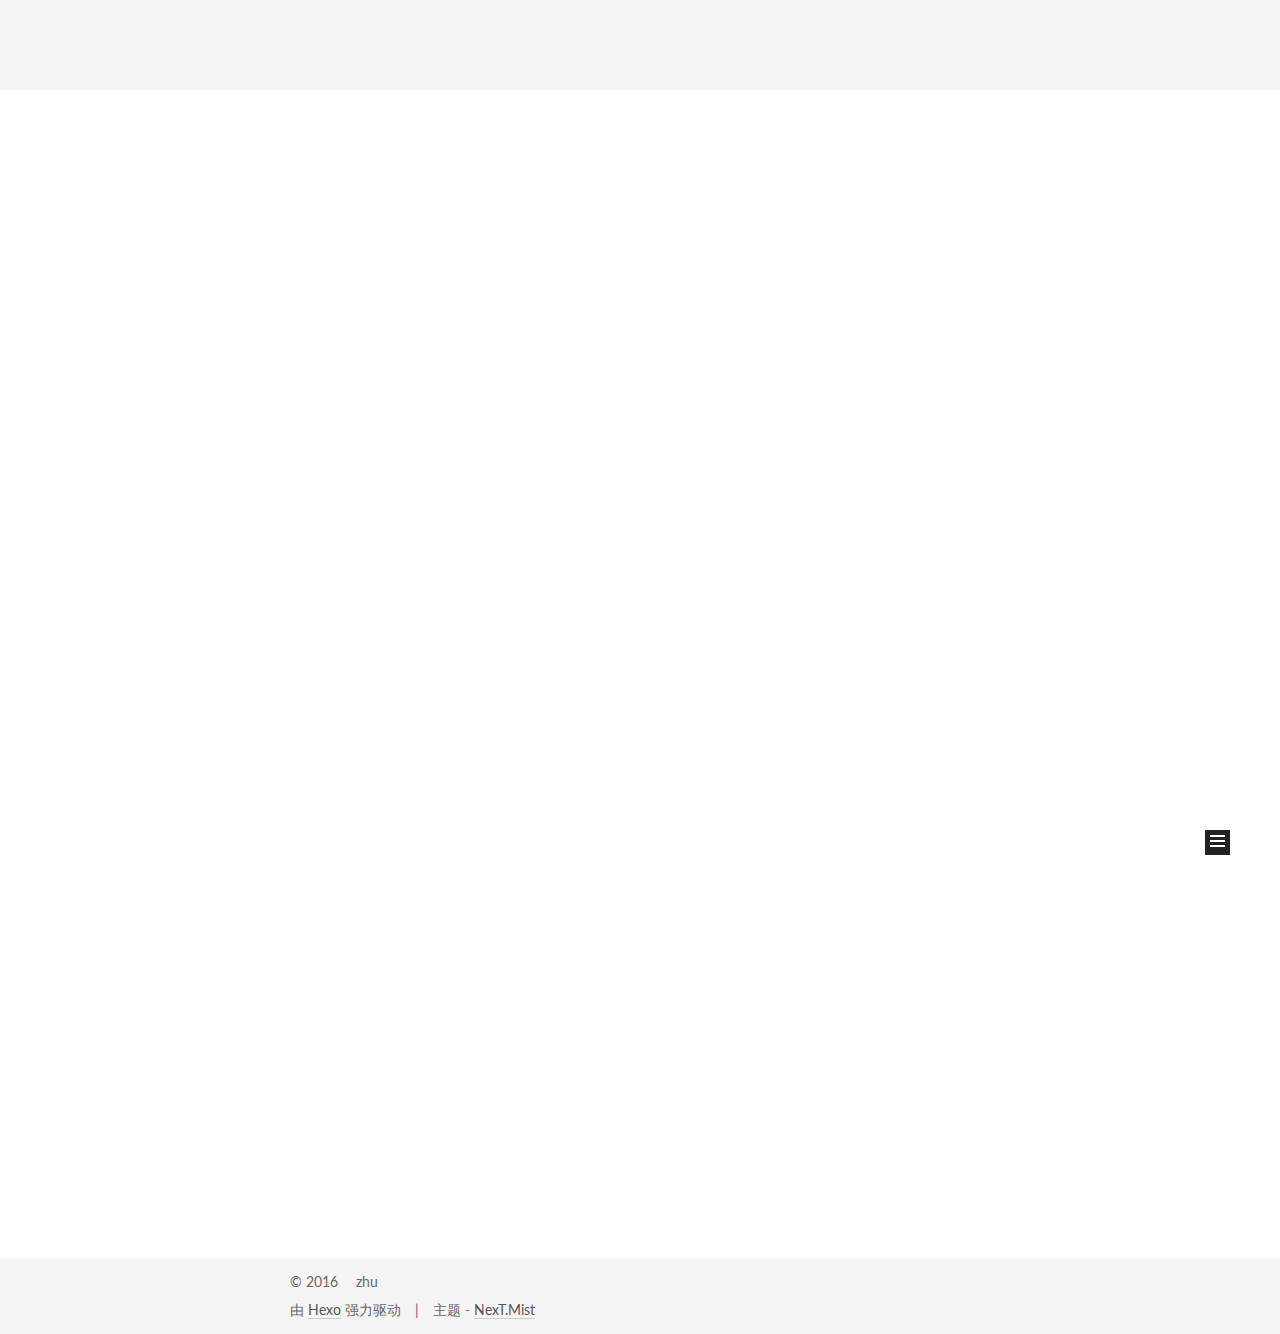
==== commit f425e496: "Site updated: 2016-08-12 15:23:55" ====
--- a/index.html
+++ b/index.html
@@ -321,9 +321,9 @@
 
       
         
-          <p>#博客迁移<br>之前的<strong>VPS</strong>要到期了，最近又找到一个更便宜的年付<strong>VPS</strong>，因此打算再次把之前的博客迁移过来</p>
+          <h1 id="博客迁移"><a href="#博客迁移" class="headerlink" title="博客迁移"></a>博客迁移</h1><p>之前的<strong>VPS</strong>要到期了，最近又找到一个更便宜的年付<strong>VPS</strong>，因此打算再次把之前的博客迁移过来</p>
 <p>不过因为之前搭建的是wordpress，始终感觉比较不够轻便，并且很少去维护使用，这次刚好折腾到了<strong>Hexo</strong>，就打算用这个试试，并且试了下Markdown，还不怎么排斥，感觉挺好玩的，而且还是很符合程序猿的简洁风格，因此这里就开始折腾折腾啦。</p>
-<p>#迁移步骤<br>过程其实不复杂，谷歌一下官网都有教程</p>
+<h1 id="迁移步骤"><a href="#迁移步骤" class="headerlink" title="迁移步骤"></a>迁移步骤</h1><p>过程其实不复杂，谷歌一下官网都有教程</p>
 <p>首先安装基础环境nodejs和git</p>
 <p>然后是安装hexo</p>
 <ul>
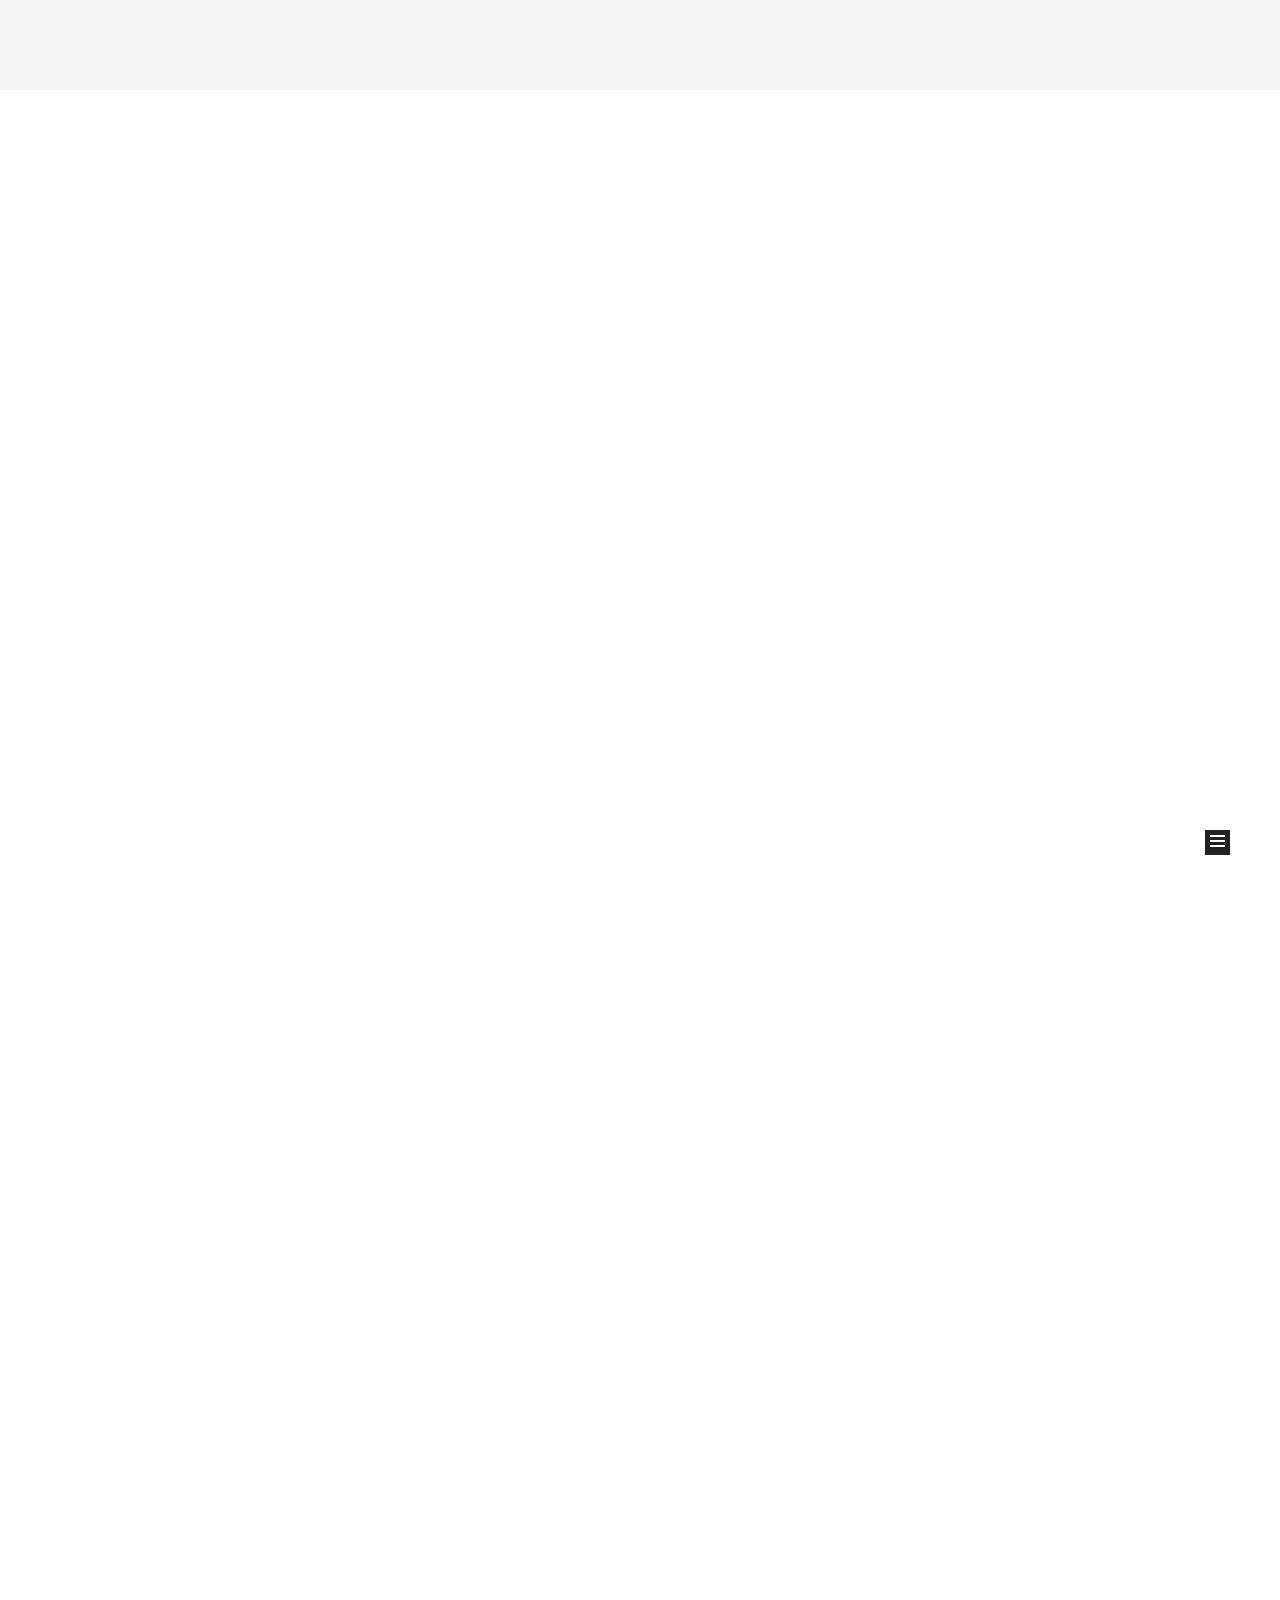
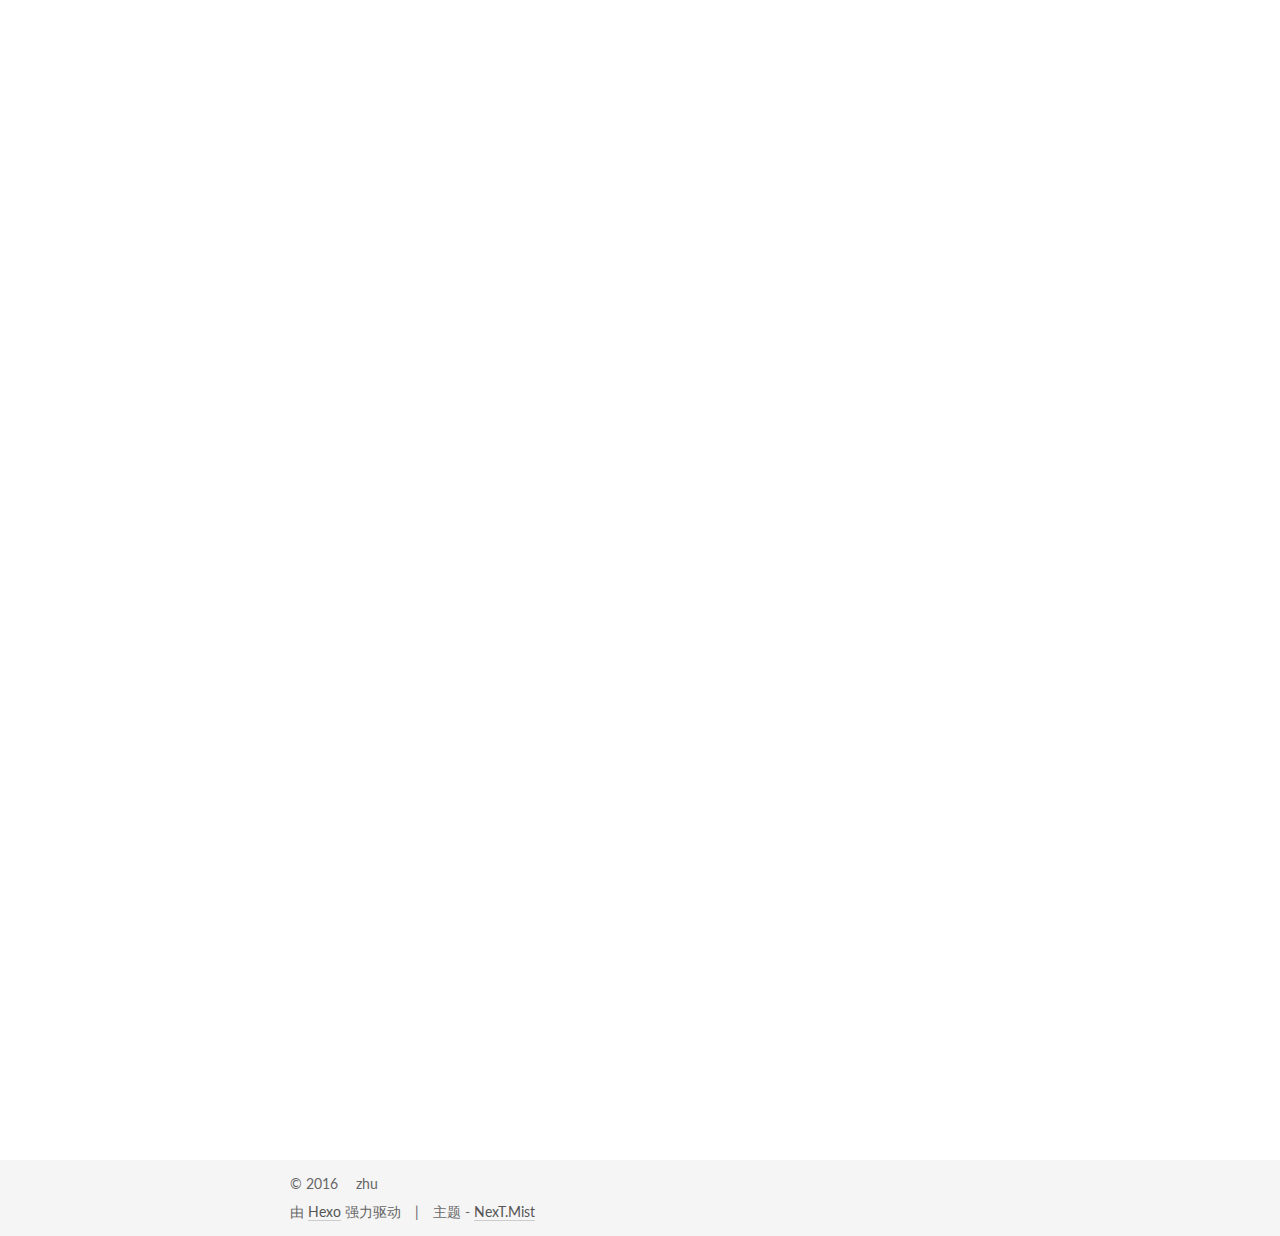
==== commit a7b87897: "Site updated: 2016-10-10 18:20:18" ====
--- a/index.html
+++ b/index.html
@@ -249,6 +249,112 @@
           <div id="content" class="content">
             
   <section id="posts" class="posts-expand">
+    
+      
+
+  
+  
+
+  
+  
+  
+
+  <article class="post post-type-normal " itemscope itemtype="http://schema.org/Article">
+
+    
+      <header class="post-header">
+
+        
+        
+          <h1 class="post-title" itemprop="name headline">
+            
+            
+              
+                
+                <a class="post-title-link" href="/2016/10/10/Node-js-Sleep/" itemprop="url">
+                  Node.js Sleep实现
+                </a>
+              
+            
+          </h1>
+        
+
+        <div class="post-meta">
+          <span class="post-time">
+            <span class="post-meta-item-icon">
+              <i class="fa fa-calendar-o"></i>
+            </span>
+            <span class="post-meta-item-text">发表于</span>
+            <time itemprop="dateCreated" datetime="2016-10-10T17:53:08+08:00" content="2016-10-10">
+              2016-10-10
+            </time>
+          </span>
+
+          
+
+          
+            
+              <span class="post-comments-count">
+                &nbsp; | &nbsp;
+                <a href="/2016/10/10/Node-js-Sleep/#comments" itemprop="discussionUrl">
+                  <span class="post-comments-count ds-thread-count" data-thread-key="2016/10/10/Node-js-Sleep/" itemprop="commentsCount"></span>
+                </a>
+              </span>
+            
+          
+
+          
+
+          
+          
+
+          
+        </div>
+      </header>
+    
+
+
+    <div class="post-body" itemprop="articleBody">
+
+      
+      
+
+      
+        
+          
+            <h2 id="方案"><a href="#方案" class="headerlink" title="方案"></a>方案</h2><p>最佳：co+yield<br>代码示例(“co”: “^1.5.2”)<br><figure class="highlight javascript"><table><tr><td class="gutter"><pre><div class="line">1</div><div class="line">2</div><div class="line">3</div><div class="line">4</div><div class="line">5</div><div class="line">6</div><div class="line">7</div><div class="line">8</div><div class="line">9</div><div class="line">10</div><div class="line">11</div><div class="line">12</div><div class="line">13</div></pre></td><td class="code"><pre><div class="line"><span class="keyword">const</span> co = <span class="built_in">require</span>(<span class="string">'co'</span>);</div><div class="line"></div><div class="line"><span class="function"><span class="keyword">function</span> <span class="title">sleep</span>(<span class="params">ms</span>) </span>&#123;</div><div class="line">   <span class="keyword">return</span> <span class="function"><span class="keyword">function</span>(<span class="params">cb</span>) </span>&#123;</div><div class="line">      setTimeout(cb, ms)</div><div class="line">   &#125;</div><div class="line">&#125;</div><div class="line"></div><div class="line">co(<span class="function"><span class="keyword">function</span> (<span class="params"></span>) </span>&#123;</div><div class="line">    <span class="comment">//do something</span></div><div class="line">    <span class="keyword">yield</span> sleep(<span class="number">1000</span>)</div><div class="line">    <span class="comment">//do next somthing</span></div><div class="line">&#125;)()</div></pre></td></tr></table></figure></p>
+<p>说白了就是利用javascript的Promise特性实现<br><figure class="highlight javascript"><table><tr><td class="gutter"><pre><div class="line">1</div><div class="line">2</div><div class="line">3</div><div class="line">4</div></pre></td><td class="code"><pre><div class="line">(<span class="keyword">new</span> <span class="built_in">Promise</span>(step1))</div><div class="line">  .then(step2)</div><div class="line">  .then(step3)</div><div class="line">  .then(step4);</div></pre></td></tr></table></figure></p>
+<p>还有一种好用的方案是利用node-fibers<br><figure class="highlight javascript"><table><tr><td class="gutter"><pre><div class="line">1</div><div class="line">2</div><div class="line">3</div><div class="line">4</div><div class="line">5</div><div class="line">6</div><div class="line">7</div><div class="line">8</div><div class="line">9</div><div class="line">10</div><div class="line">11</div><div class="line">12</div><div class="line">13</div><div class="line">14</div><div class="line">15</div><div class="line">16</div></pre></td><td class="code"><pre><div class="line"><span class="keyword">var</span> Fiber = <span class="built_in">require</span>(<span class="string">'fibers'</span>);</div><div class="line"></div><div class="line"><span class="function"><span class="keyword">function</span> <span class="title">sleep</span>(<span class="params">ms</span>) </span>&#123;</div><div class="line">    <span class="keyword">var</span> fiber = Fiber.current;</div><div class="line">    setTimeout(<span class="function"><span class="keyword">function</span>(<span class="params"></span>) </span>&#123;</div><div class="line">        fiber.run();</div><div class="line">    &#125;, ms);</div><div class="line">    Fiber.yield();</div><div class="line">&#125;</div><div class="line"></div><div class="line">Fiber(<span class="function"><span class="keyword">function</span>(<span class="params"></span>) </span>&#123;</div><div class="line">    <span class="built_in">console</span>.log(<span class="string">'wait... '</span> + <span class="keyword">new</span> <span class="built_in">Date</span>);</div><div class="line">    sleep(<span class="number">1000</span>);</div><div class="line">    <span class="built_in">console</span>.log(<span class="string">'ok... '</span> + <span class="keyword">new</span> <span class="built_in">Date</span>);</div><div class="line">&#125;).run();</div><div class="line"><span class="built_in">console</span>.log(<span class="string">'back in main'</span>);</div></pre></td></tr></table></figure></p>
+<p>但是，坑的是electron不能使用该框架（提示node-fibers找不到），谷歌也没具体答案，不然的话感觉确实比较好用。</p>
+<p>##总结<br>使用下来，感觉用node.js实现顺序执行，很别扭，但是实际开发还是很多场景需要用到顺序执行，比如执行后要等上一个结果后再执行下一步（如果用回调，会疯掉）</p>
+<p>PS：electron开发桌面应用目前资料还是偏少，感觉有不少的坑。</p>
+
+          
+        
+      
+    </div>
+
+    <div>
+      
+    </div>
+
+    <div>
+      
+    </div>
+
+    <footer class="post-footer">
+      
+
+      
+
+      
+      
+        <div class="post-eof"></div>
+      
+    </footer>
+  </article>
+
+
     
       
 
@@ -416,7 +522,7 @@
         <nav class="site-state motion-element">
           <div class="site-state-item site-state-posts">
             <a href="/archives">
-              <span class="site-state-item-count">1</span>
+              <span class="site-state-item-count">2</span>
               <span class="site-state-item-name">日志</span>
             </a>
           </div>
@@ -426,7 +532,7 @@
           
             <div class="site-state-item site-state-tags">
               <a href="/tags">
-                <span class="site-state-item-count">1</span>
+                <span class="site-state-item-count">2</span>
                 <span class="site-state-item-name">标签</span>
               </a>
             </div>
--- a/css/main.css
+++ b/css/main.css
@@ -1548,7 +1548,7 @@
   width: 4px;
   height: 4px;
   border-radius: 50%;
-  background: #e2ff44;
+  background: #1878ab;
 }
 .links-of-blogroll {
   font-size: 13px;
